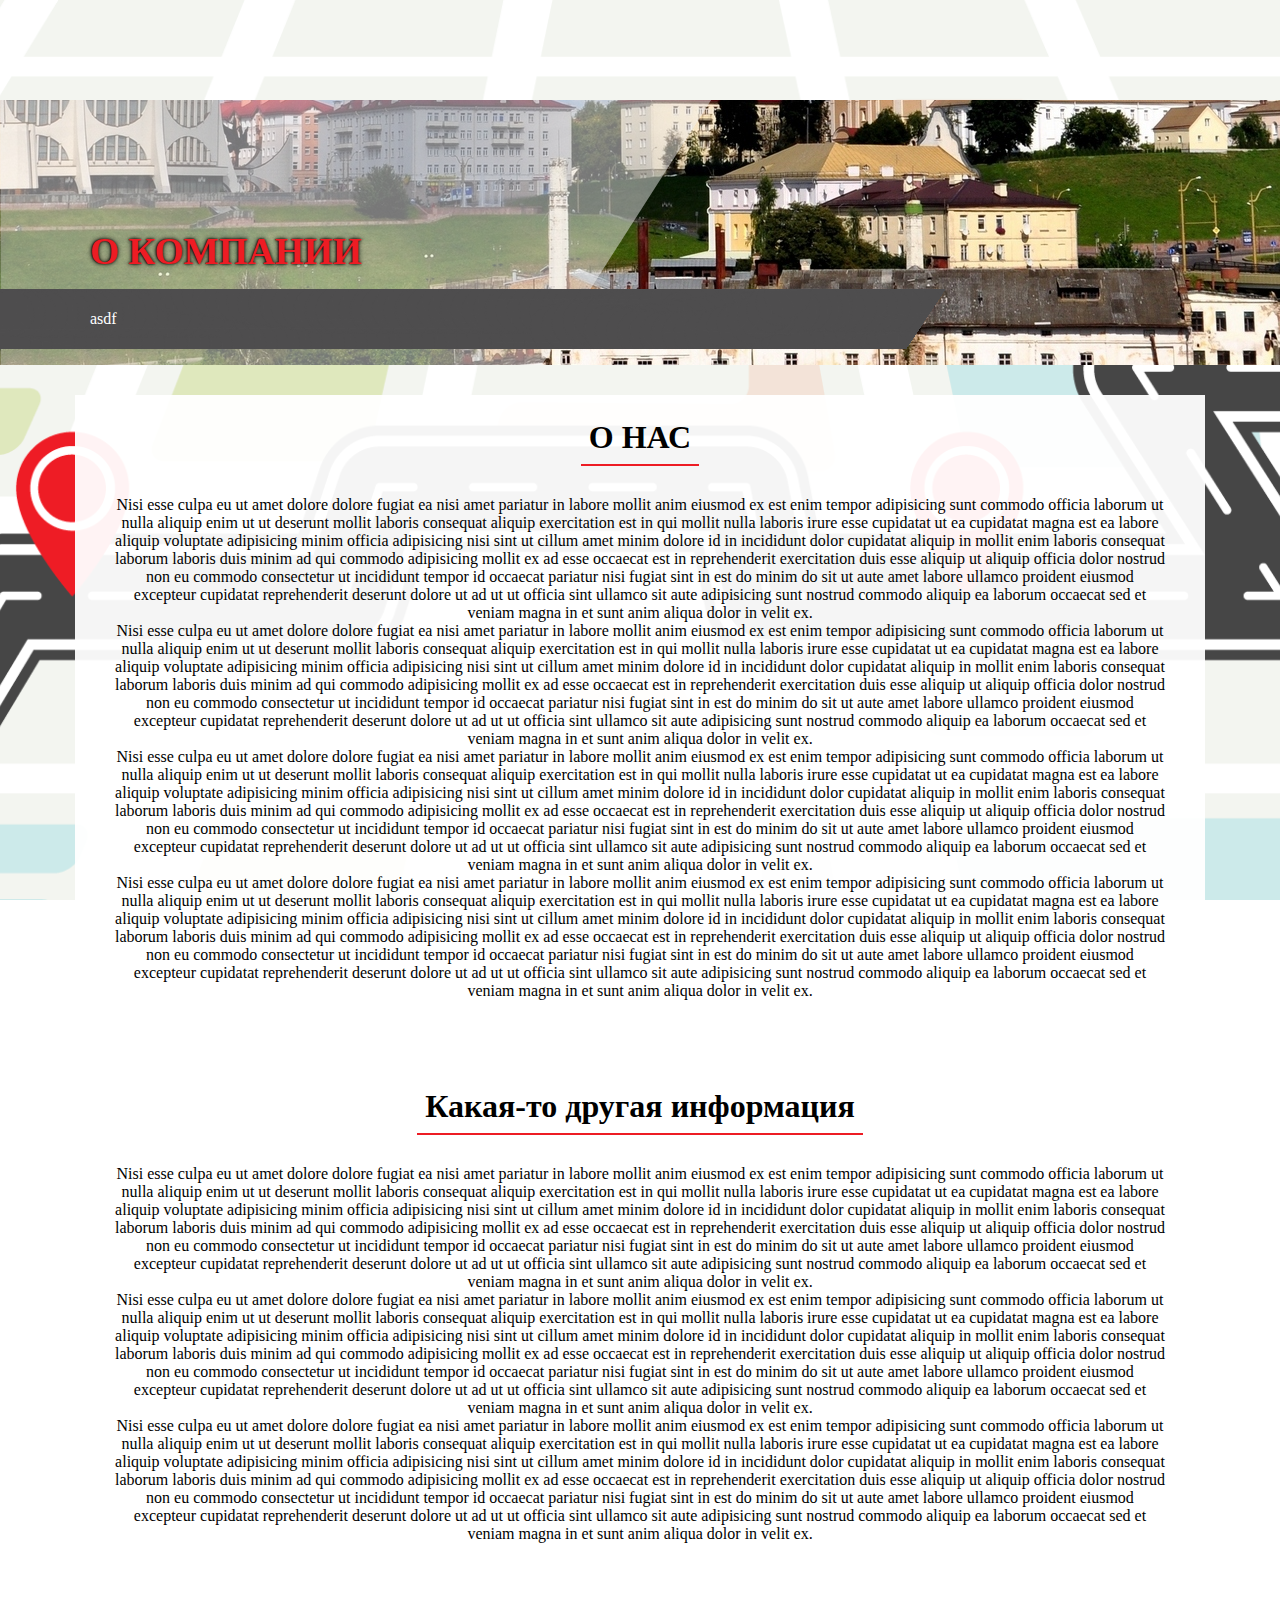
==== index.html @ ad0919c4 "Init" ====
<!DOCTYPE html>
<html>
<head>
    <title>rlog.by</title>
    <link rel="stylesheet" type="text/css" href="main.css">
    <script src="main.js"></script>
</head>
<body>

    <div class="nav-bar"></div>
    <header>
        <div class="black-overlay">
            <div class="container">О КОМПАНИИ</div>
            <div class="sub-nav-bar-wrapper">
                <div class="sub-nav-bar">
                    <div class="container">asdf</div>
                </div>
            </div>
        </div>
    </header>


    <div class="content-wrapper">
        <div class="container">
            <div class="content">

                <div class="content-header-wrapper">
                    <div class="content-header">О НАС</div>
                </div>

                <div class="content-filling">
                    Nisi esse culpa eu ut amet dolore dolore fugiat ea nisi amet pariatur in labore mollit anim eiusmod ex est enim tempor adipisicing sunt commodo officia laborum ut nulla aliquip enim ut ut deserunt mollit laboris consequat aliquip exercitation est in qui mollit nulla laboris irure esse cupidatat ut ea cupidatat magna est ea labore aliquip voluptate adipisicing minim officia adipisicing nisi sint ut cillum amet minim dolore id in incididunt dolor cupidatat aliquip in mollit enim laboris consequat laborum laboris duis minim ad qui commodo adipisicing mollit ex ad esse occaecat est in reprehenderit exercitation duis esse aliquip ut aliquip officia dolor nostrud non eu commodo consectetur ut incididunt tempor id occaecat pariatur nisi fugiat sint in est do minim do sit ut aute amet labore ullamco proident eiusmod excepteur cupidatat reprehenderit deserunt dolore ut ad ut ut officia sint ullamco sit aute adipisicing sunt nostrud commodo aliquip ea laborum occaecat sed et veniam magna in et sunt anim aliqua dolor in velit ex.
                    <br>
                    Nisi esse culpa eu ut amet dolore dolore fugiat ea nisi amet pariatur in labore mollit anim eiusmod ex est enim tempor adipisicing sunt commodo officia laborum ut nulla aliquip enim ut ut deserunt mollit laboris consequat aliquip exercitation est in qui mollit nulla laboris irure esse cupidatat ut ea cupidatat magna est ea labore aliquip voluptate adipisicing minim officia adipisicing nisi sint ut cillum amet minim dolore id in incididunt dolor cupidatat aliquip in mollit enim laboris consequat laborum laboris duis minim ad qui commodo adipisicing mollit ex ad esse occaecat est in reprehenderit exercitation duis esse aliquip ut aliquip officia dolor nostrud non eu commodo consectetur ut incididunt tempor id occaecat pariatur nisi fugiat sint in est do minim do sit ut aute amet labore ullamco proident eiusmod excepteur cupidatat reprehenderit deserunt dolore ut ad ut ut officia sint ullamco sit aute adipisicing sunt nostrud commodo aliquip ea laborum occaecat sed et veniam magna in et sunt anim aliqua dolor in velit ex.
                    <br>
                    Nisi esse culpa eu ut amet dolore dolore fugiat ea nisi amet pariatur in labore mollit anim eiusmod ex est enim tempor adipisicing sunt commodo officia laborum ut nulla aliquip enim ut ut deserunt mollit laboris consequat aliquip exercitation est in qui mollit nulla laboris irure esse cupidatat ut ea cupidatat magna est ea labore aliquip voluptate adipisicing minim officia adipisicing nisi sint ut cillum amet minim dolore id in incididunt dolor cupidatat aliquip in mollit enim laboris consequat laborum laboris duis minim ad qui commodo adipisicing mollit ex ad esse occaecat est in reprehenderit exercitation duis esse aliquip ut aliquip officia dolor nostrud non eu commodo consectetur ut incididunt tempor id occaecat pariatur nisi fugiat sint in est do minim do sit ut aute amet labore ullamco proident eiusmod excepteur cupidatat reprehenderit deserunt dolore ut ad ut ut officia sint ullamco sit aute adipisicing sunt nostrud commodo aliquip ea laborum occaecat sed et veniam magna in et sunt anim aliqua dolor in velit ex.
                    <br>
                    Nisi esse culpa eu ut amet dolore dolore fugiat ea nisi amet pariatur in labore mollit anim eiusmod ex est enim tempor adipisicing sunt commodo officia laborum ut nulla aliquip enim ut ut deserunt mollit laboris consequat aliquip exercitation est in qui mollit nulla laboris irure esse cupidatat ut ea cupidatat magna est ea labore aliquip voluptate adipisicing minim officia adipisicing nisi sint ut cillum amet minim dolore id in incididunt dolor cupidatat aliquip in mollit enim laboris consequat laborum laboris duis minim ad qui commodo adipisicing mollit ex ad esse occaecat est in reprehenderit exercitation duis esse aliquip ut aliquip officia dolor nostrud non eu commodo consectetur ut incididunt tempor id occaecat pariatur nisi fugiat sint in est do minim do sit ut aute amet labore ullamco proident eiusmod excepteur cupidatat reprehenderit deserunt dolore ut ad ut ut officia sint ullamco sit aute adipisicing sunt nostrud commodo aliquip ea laborum occaecat sed et veniam magna in et sunt anim aliqua dolor in velit ex.
                </div>

            </div>
        </div>
    </div>


    <div class="content-wrapper">
        <div class="container">
            <div class="content">

                <div class="content-header-wrapper">
                    <div class="content-header">Какая-то другая информация</div>
                </div>

                <div class="content-filling">
                    Nisi esse culpa eu ut amet dolore dolore fugiat ea nisi amet pariatur in labore mollit anim eiusmod ex est enim tempor adipisicing sunt commodo officia laborum ut nulla aliquip enim ut ut deserunt mollit laboris consequat aliquip exercitation est in qui mollit nulla laboris irure esse cupidatat ut ea cupidatat magna est ea labore aliquip voluptate adipisicing minim officia adipisicing nisi sint ut cillum amet minim dolore id in incididunt dolor cupidatat aliquip in mollit enim laboris consequat laborum laboris duis minim ad qui commodo adipisicing mollit ex ad esse occaecat est in reprehenderit exercitation duis esse aliquip ut aliquip officia dolor nostrud non eu commodo consectetur ut incididunt tempor id occaecat pariatur nisi fugiat sint in est do minim do sit ut aute amet labore ullamco proident eiusmod excepteur cupidatat reprehenderit deserunt dolore ut ad ut ut officia sint ullamco sit aute adipisicing sunt nostrud commodo aliquip ea laborum occaecat sed et veniam magna in et sunt anim aliqua dolor in velit ex.
                    <br>
                    Nisi esse culpa eu ut amet dolore dolore fugiat ea nisi amet pariatur in labore mollit anim eiusmod ex est enim tempor adipisicing sunt commodo officia laborum ut nulla aliquip enim ut ut deserunt mollit laboris consequat aliquip exercitation est in qui mollit nulla laboris irure esse cupidatat ut ea cupidatat magna est ea labore aliquip voluptate adipisicing minim officia adipisicing nisi sint ut cillum amet minim dolore id in incididunt dolor cupidatat aliquip in mollit enim laboris consequat laborum laboris duis minim ad qui commodo adipisicing mollit ex ad esse occaecat est in reprehenderit exercitation duis esse aliquip ut aliquip officia dolor nostrud non eu commodo consectetur ut incididunt tempor id occaecat pariatur nisi fugiat sint in est do minim do sit ut aute amet labore ullamco proident eiusmod excepteur cupidatat reprehenderit deserunt dolore ut ad ut ut officia sint ullamco sit aute adipisicing sunt nostrud commodo aliquip ea laborum occaecat sed et veniam magna in et sunt anim aliqua dolor in velit ex.
                    <br>
                    Nisi esse culpa eu ut amet dolore dolore fugiat ea nisi amet pariatur in labore mollit anim eiusmod ex est enim tempor adipisicing sunt commodo officia laborum ut nulla aliquip enim ut ut deserunt mollit laboris consequat aliquip exercitation est in qui mollit nulla laboris irure esse cupidatat ut ea cupidatat magna est ea labore aliquip voluptate adipisicing minim officia adipisicing nisi sint ut cillum amet minim dolore id in incididunt dolor cupidatat aliquip in mollit enim laboris consequat laborum laboris duis minim ad qui commodo adipisicing mollit ex ad esse occaecat est in reprehenderit exercitation duis esse aliquip ut aliquip officia dolor nostrud non eu commodo consectetur ut incididunt tempor id occaecat pariatur nisi fugiat sint in est do minim do sit ut aute amet labore ullamco proident eiusmod excepteur cupidatat reprehenderit deserunt dolore ut ad ut ut officia sint ullamco sit aute adipisicing sunt nostrud commodo aliquip ea laborum occaecat sed et veniam magna in et sunt anim aliqua dolor in velit ex.
                </div>

            </div>
        </div>
    </div>

</body>
</html>
---- main.css ----
body {
    background: url(assets/logist-fon2.png) 50% 0 / cover no-repeat fixed;
    margin: 0;
    padding: 0;
}


/* Nav-bar */
.nav-bar {
    height: 100px;      /* Delete */
}


/* Header (below nav-bar) */

header {
    background: url(assets/header-background.jpg) 50% 0 / auto auto repeat-y fixed;
    position: relative;
}

header > .black-overlay {
    background: url(assets/overlay-black.png) no-repeat;
    background-position: 0 top;
}

header > .black-overlay > .container {
    color: #ed1c24;
    font-size: 28pt;
    font-weight: bold;
    padding-top: 130px;
    text-shadow: 0px 0px 5px #000, 0px 0px 2px #000;
}


.sub-nav-bar-wrapper {
    padding: 16px 0 16px 0;
}

.sub-nav-bar {
    background: url(assets/subnavbar-bg.png) no-repeat;
    padding: 18px 0;
}

.sub-nav-bar > .container {
    color: white;
    line-height: 24px;
}



/* Content */

.content-wrapper {
    padding: 30px 0;
    padding-bottom: 10px;
}
.content-wrapper:last-child {
    padding-bottom: 30px;
}

.content-wrapper > .container {
    background-color: rgba(255, 255, 255, 0.95);
}

.content {
    padding: 24px;
    text-align: center;
}

.content-header-wrapper {
    padding-bottom: 30px;
}

.content-header {
    border-bottom: 2px solid #ed1c24;
    display: inline-block;
    font-size: 24pt;
    font-weight: bold;
    padding: 0 8px 8px 8px;
}

/* Main content (in the .content div; below content-header) */

.content-filling {

}



/* Common classes */

.container {
    margin: auto;
    padding-left: 15px;
    padding-right: 15px;
    width: 1100px;
}
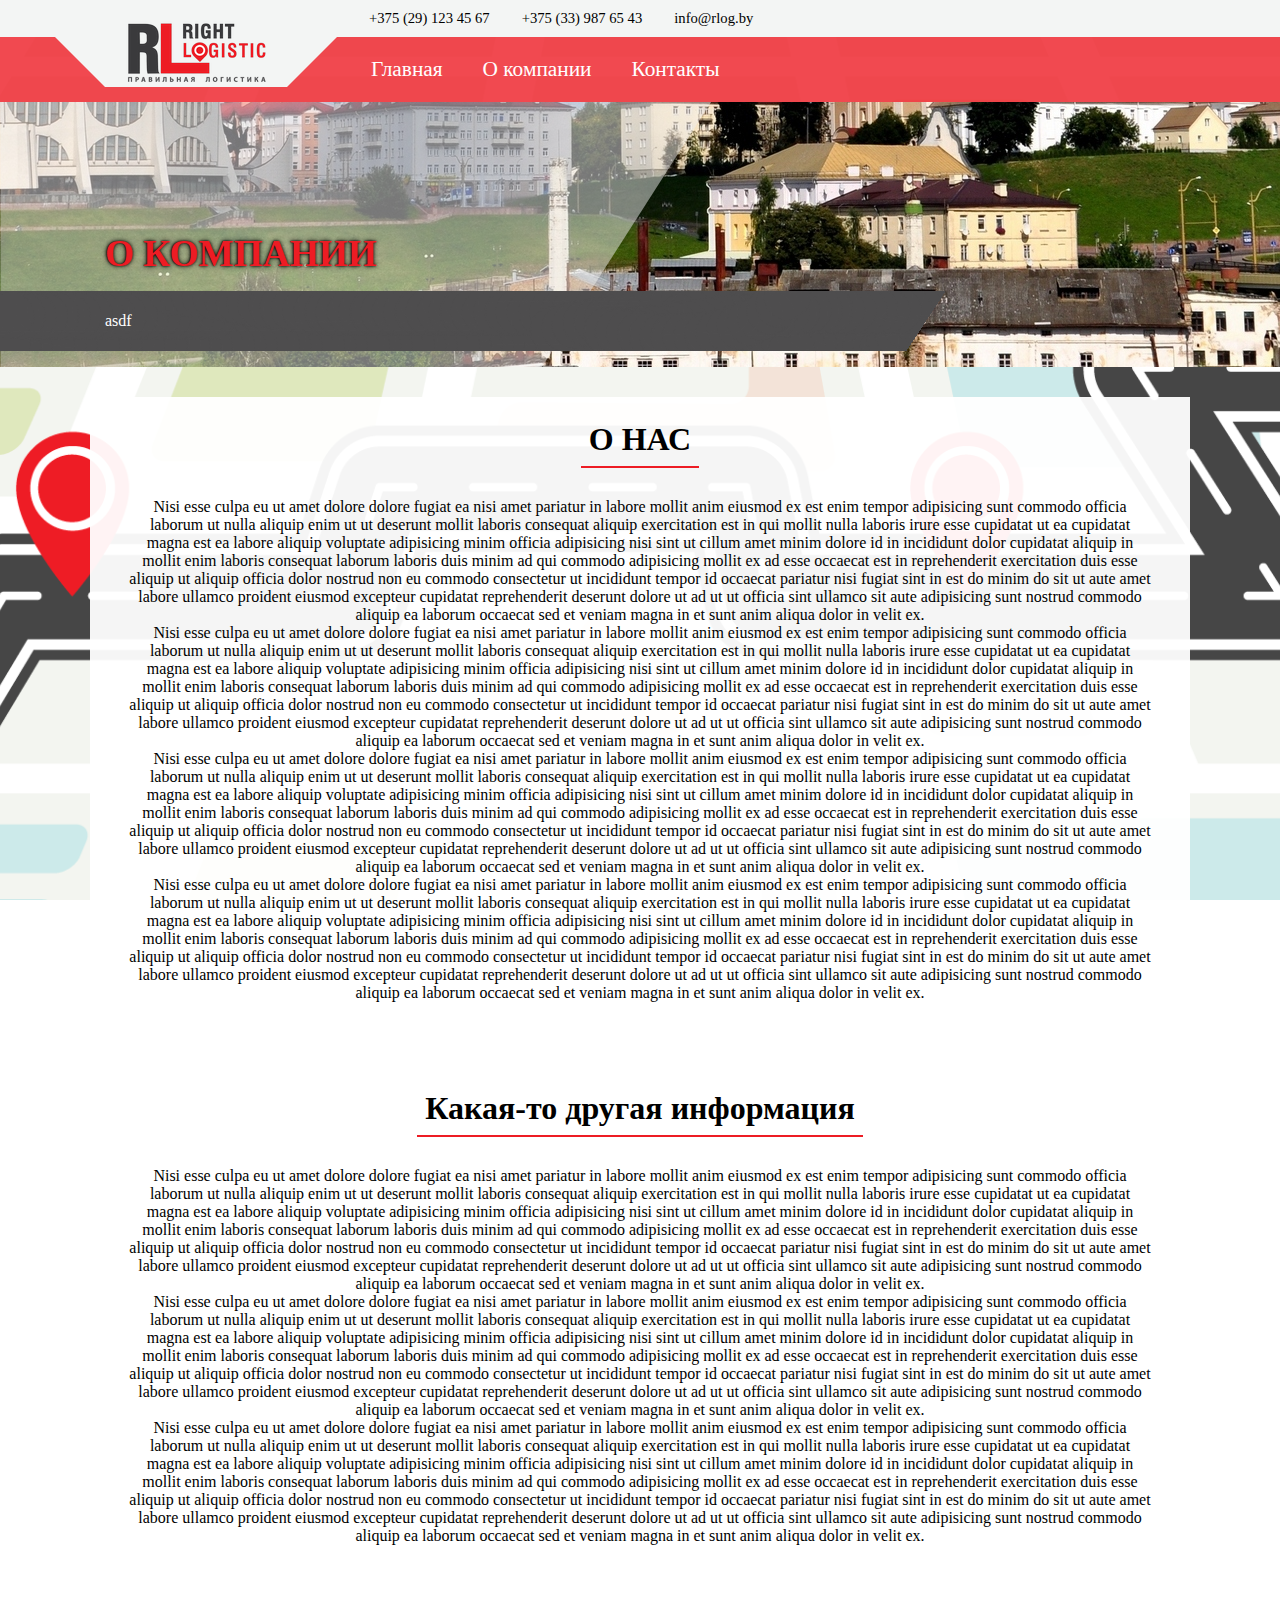
==== commit 28987c0a: "Header added and some style fixes" ====
--- a/index.html
+++ b/index.html
@@ -7,7 +7,31 @@
 </head>
 <body>
 
-    <div class="nav-bar"></div>
+    <div class="nav-bar-wrapper">
+        <!-- Contacts -->
+        <div class="nav-bar-header">
+            <div class="container">
+                <div class="nav-bar-header-element">+375 (29) 123 45 67</div>
+                <div class="nav-bar-header-element">+375 (33) 987 65 43</div>
+                <div class="nav-bar-header-element">info@rlog.by</div>
+            </div>
+        </div>
+        
+        <div class="nav-bar">
+            <div class="container">
+                <!-- Logo image -->
+                <a class="nav-bar-logo-wrapper" href="index.html">
+                    <img src="assets/logo-rl.png">
+                </a>
+                <!-- Nav-bar itself -->
+                <div class="nav-bar-items-wrapper">
+                    <a class="nav-bar-item" href="glavnaya">Главная</a>
+                    <a class="nav-bar-item" href="index.html">О компании</a>
+                    <a class="nav-bar-item" href="kontakty">Контакты</a>
+                </div>
+            </div>
+        </div>
+    </div>
     <header>
         <div class="black-overlay">
             <div class="container">О КОМПАНИИ</div>
--- a/main.css
+++ b/main.css
@@ -1,3 +1,7 @@
+* {
+    box-sizing: border-box;
+}
+
 body {
     background: url(assets/logist-fon2.png) 50% 0 / cover no-repeat fixed;
     margin: 0;
@@ -6,9 +10,88 @@
 
 
 /* Nav-bar */
+
+.nav-bar-wrapper {
+    
+}
+
+/* Nav-bar header (contacts) */
+
+.nav-bar-header {
+    background-color: #f3f5f4;
+}
+
+.nav-bar-header > .container {
+    padding-left: 265px;
+}
+
+.nav-bar-header-element {
+    display: inline-block;
+    font-size: 11pt;
+    padding: 10px 14px;
+}
+
+/* Nav-bar and logo */
+
 .nav-bar {
-    height: 100px;      /* Delete */
+    background-color: rgba(237,28,36,0.8);
+    padding: 0;
 }
+.nav-bar:after {
+    clear: both;
+    content: "";
+    display: block;
+}
+
+.nav-bar-logo-wrapper {
+    background-color: #f3f5f4;
+    display: inline-block;
+    float: left;
+    padding: 0 20px;
+    position: relative;
+}
+.nav-bar-logo-wrapper:before {
+    border: 25px solid #f3f5f4;
+    border-bottom-color: rgba(0, 0, 0, 0);
+    border-left-color: rgba(0, 0, 0, 0);
+    content: "";
+    left: -50px;
+    position: absolute;
+    top: 0;
+}
+.nav-bar-logo-wrapper:after {
+    border: 25px solid #f3f5f4;
+    border-bottom-color: rgba(0, 0, 0, 0);
+    border-right-color: rgba(0, 0, 0, 0);
+    content: "";
+    position: absolute;
+    right: -50px;
+    top: 0;
+}
+
+.nav-bar-logo-wrapper > img {
+    /* To prevent white space below the image (alternative: font-size: 0) */
+    display: block;
+    margin-top: -17px;
+}
+
+/* Nav-bar items */
+
+.nav-bar-items-wrapper {
+
+}
+
+.nav-bar-item {
+    color: white;
+    display: inline-block;
+    font-size: 16pt;
+    padding: 20px 18px;
+    text-decoration: none;
+}
+.nav-bar-item:first-child {
+    margin-left: 66px;
+}
+
 
 
 /* Header (below nav-bar) */
@@ -16,6 +99,7 @@
 header {
     background: url(assets/header-background.jpg) 50% 0 / auto auto repeat-y fixed;
     position: relative;
+    width: 100%;
 }
 
 header > .black-overlay {
@@ -79,7 +163,7 @@
     padding: 0 8px 8px 8px;
 }
 
-/* Main content (in the .content div; below content-header) */
+/* Main content (in the .content div; below the content-header) */
 
 .content-filling {
 
@@ -91,7 +175,8 @@
 
 .container {
     margin: auto;
+    max-width: 1100px;
     padding-left: 15px;
     padding-right: 15px;
-    width: 1100px;
+    width: 100%;
 }
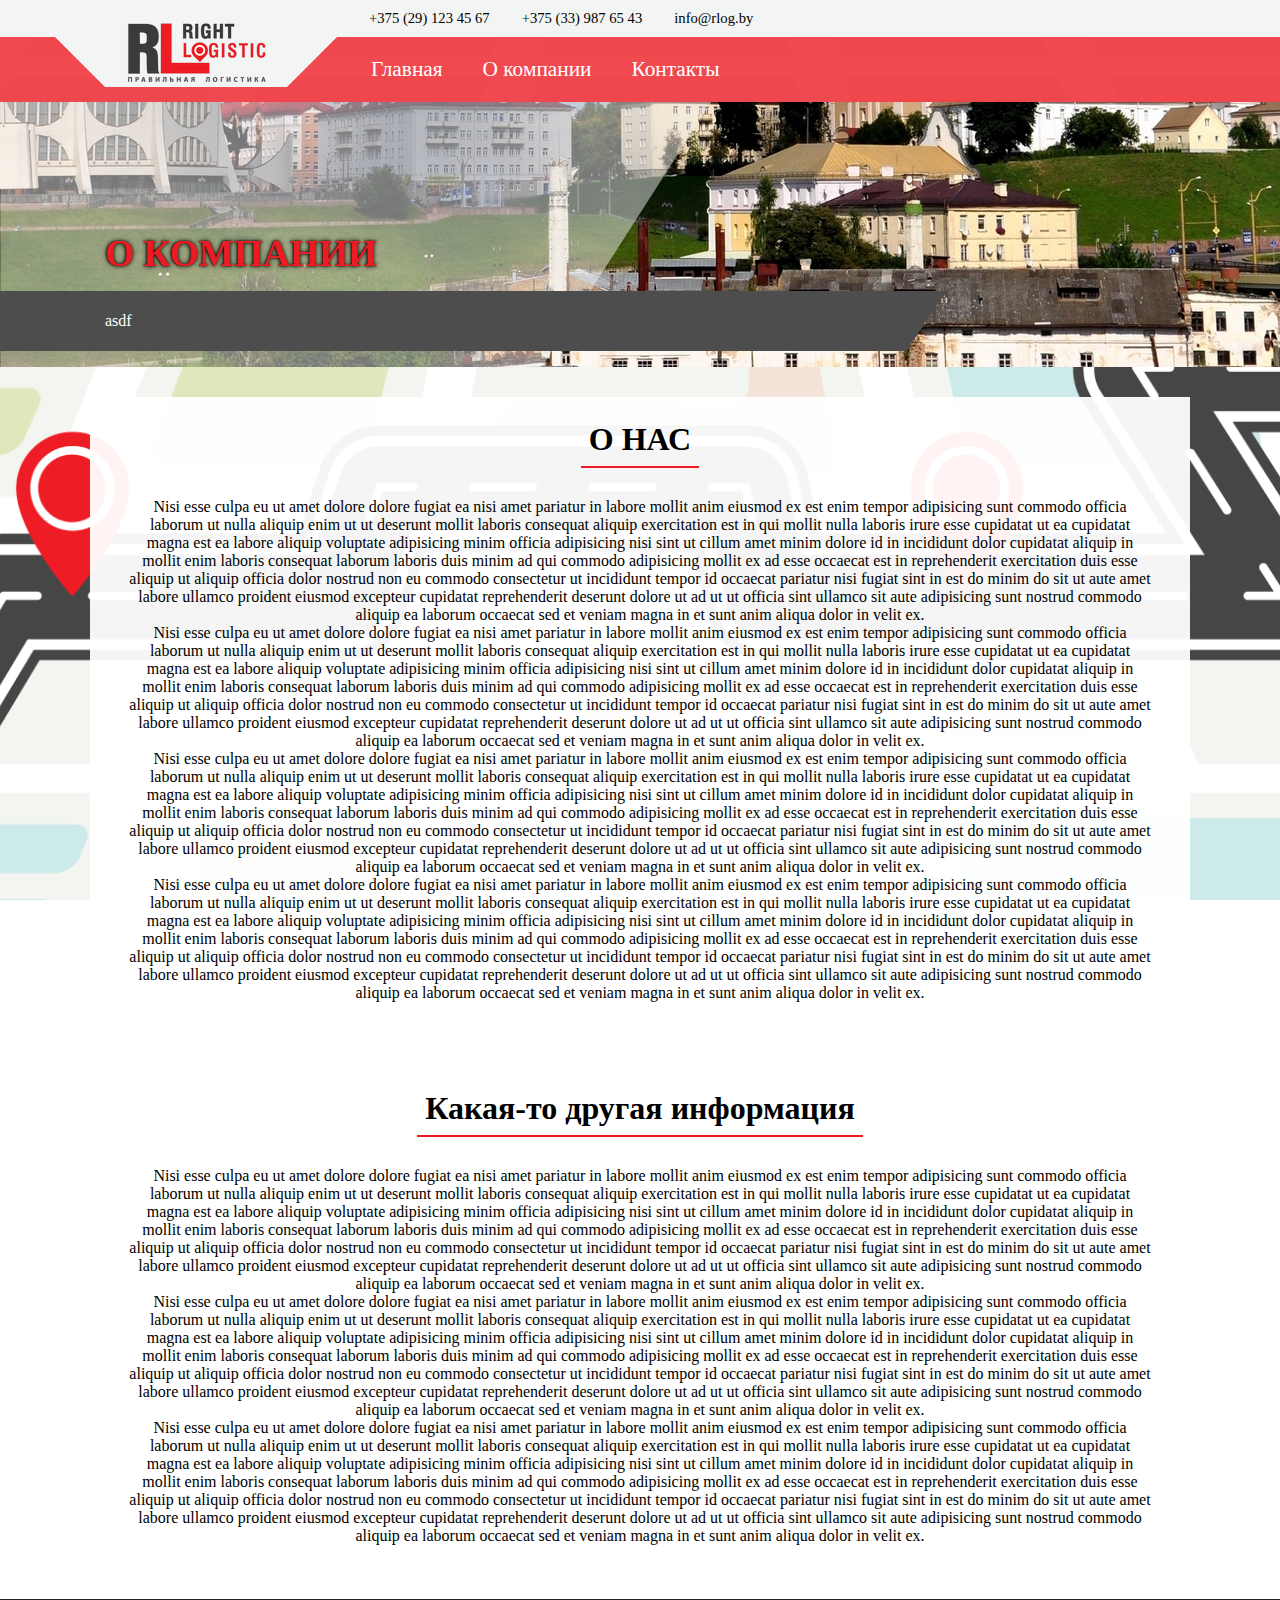
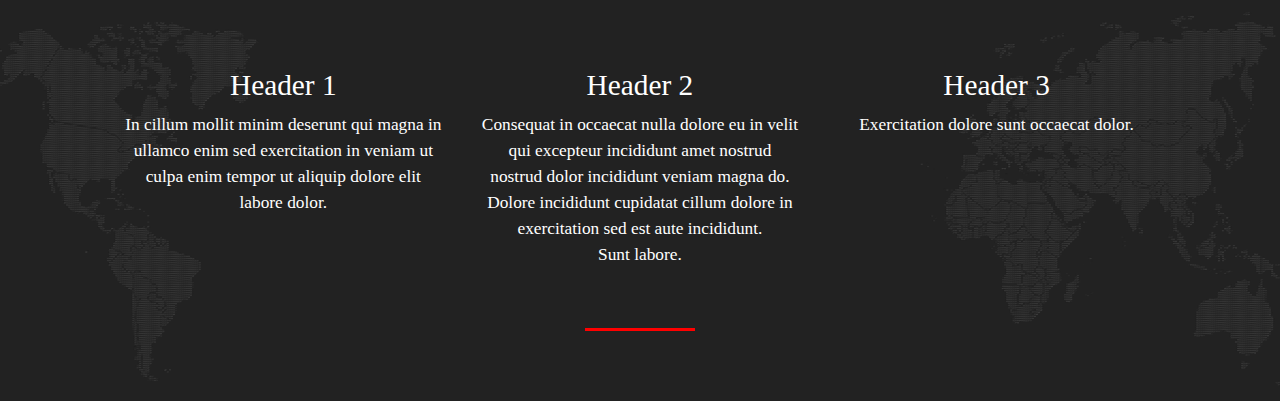
==== commit 58e93639: "Footer + style fixed" ====
--- a/index.html
+++ b/index.html
@@ -3,89 +3,153 @@
 <head>
     <title>rlog.by</title>
     <link rel="stylesheet" type="text/css" href="main.css">
+    <link rel="stylesheet" type="text/css" href="header.css">
+    <link rel="stylesheet" type="text/css" href="content.css">
+    <link rel="stylesheet" type="text/css" href="footer.css">
     <script src="main.js"></script>
 </head>
 <body>
 
-    <div class="nav-bar-wrapper">
-        <!-- Contacts -->
-        <div class="nav-bar-header">
-            <div class="container">
-                <div class="nav-bar-header-element">+375 (29) 123 45 67</div>
-                <div class="nav-bar-header-element">+375 (33) 987 65 43</div>
-                <div class="nav-bar-header-element">info@rlog.by</div>
+    <!-- HEADER -->
+
+    <header>
+        <div class="nav-bar-wrapper">
+            <!-- Contacts -->
+            <div class="nav-bar-header">
+                <div class="container">
+                    <div class="nav-bar-header-element">+375 (29) 123 45 67</div>
+                    <div class="nav-bar-header-element">+375 (33) 987 65 43</div>
+                    <div class="nav-bar-header-element">info@rlog.by</div>
+                </div>
             </div>
-        </div>
-        
-        <div class="nav-bar">
-            <div class="container">
-                <!-- Logo image -->
-                <a class="nav-bar-logo-wrapper" href="index.html">
-                    <img src="assets/logo-rl.png">
-                </a>
-                <!-- Nav-bar itself -->
-                <div class="nav-bar-items-wrapper">
-                    <a class="nav-bar-item" href="glavnaya">Главная</a>
-                    <a class="nav-bar-item" href="index.html">О компании</a>
-                    <a class="nav-bar-item" href="kontakty">Контакты</a>
+            
+            <div class="nav-bar">
+                <div class="container">
+                    <!-- Logo image -->
+                    <a class="nav-bar-logo-wrapper" href="index.html">
+                        <img src="assets/logo-rl.png">
+                    </a>
+                    <!-- Nav-bar itself -->
+                    <div class="nav-bar-items-wrapper">
+                        <a class="nav-bar-item" href="glavnaya">Главная</a>
+                        <a class="nav-bar-item" href="index.html">О компании</a>
+                        <a class="nav-bar-item" href="kontakty">Контакты</a>
+                    </div>
                 </div>
             </div>
         </div>
-    </div>
-    <header>
-        <div class="black-overlay">
-            <div class="container">О КОМПАНИИ</div>
-            <div class="sub-nav-bar-wrapper">
-                <div class="sub-nav-bar">
-                    <div class="container">asdf</div>
+        <div class="header">
+            <div class="black-overlay">
+                <div class="container">О КОМПАНИИ</div>
+                <div class="sub-nav-bar-wrapper">
+                    <div class="sub-nav-bar">
+                        <div class="container">asdf</div>
+                    </div>
                 </div>
             </div>
         </div>
     </header>
 
 
-    <div class="content-wrapper">
-        <div class="container">
-            <div class="content">
 
-                <div class="content-header-wrapper">
-                    <div class="content-header">О НАС</div>
+
+    <!-- CONTENT -->
+
+    <content>
+        <div>
+            <div class="content-wrapper">
+                <div class="container">
+                    <div class="content">
+
+                        <div class="content-header-wrapper">
+                            <div class="content-header">О НАС</div>
+                        </div>
+
+                        <div class="content-filling">
+                            Nisi esse culpa eu ut amet dolore dolore fugiat ea nisi amet pariatur in labore mollit anim eiusmod ex est enim tempor adipisicing sunt commodo officia laborum ut nulla aliquip enim ut ut deserunt mollit laboris consequat aliquip exercitation est in qui mollit nulla laboris irure esse cupidatat ut ea cupidatat magna est ea labore aliquip voluptate adipisicing minim officia adipisicing nisi sint ut cillum amet minim dolore id in incididunt dolor cupidatat aliquip in mollit enim laboris consequat laborum laboris duis minim ad qui commodo adipisicing mollit ex ad esse occaecat est in reprehenderit exercitation duis esse aliquip ut aliquip officia dolor nostrud non eu commodo consectetur ut incididunt tempor id occaecat pariatur nisi fugiat sint in est do minim do sit ut aute amet labore ullamco proident eiusmod excepteur cupidatat reprehenderit deserunt dolore ut ad ut ut officia sint ullamco sit aute adipisicing sunt nostrud commodo aliquip ea laborum occaecat sed et veniam magna in et sunt anim aliqua dolor in velit ex.
+                            <br>
+                            Nisi esse culpa eu ut amet dolore dolore fugiat ea nisi amet pariatur in labore mollit anim eiusmod ex est enim tempor adipisicing sunt commodo officia laborum ut nulla aliquip enim ut ut deserunt mollit laboris consequat aliquip exercitation est in qui mollit nulla laboris irure esse cupidatat ut ea cupidatat magna est ea labore aliquip voluptate adipisicing minim officia adipisicing nisi sint ut cillum amet minim dolore id in incididunt dolor cupidatat aliquip in mollit enim laboris consequat laborum laboris duis minim ad qui commodo adipisicing mollit ex ad esse occaecat est in reprehenderit exercitation duis esse aliquip ut aliquip officia dolor nostrud non eu commodo consectetur ut incididunt tempor id occaecat pariatur nisi fugiat sint in est do minim do sit ut aute amet labore ullamco proident eiusmod excepteur cupidatat reprehenderit deserunt dolore ut ad ut ut officia sint ullamco sit aute adipisicing sunt nostrud commodo aliquip ea laborum occaecat sed et veniam magna in et sunt anim aliqua dolor in velit ex.
+                            <br>
+                            Nisi esse culpa eu ut amet dolore dolore fugiat ea nisi amet pariatur in labore mollit anim eiusmod ex est enim tempor adipisicing sunt commodo officia laborum ut nulla aliquip enim ut ut deserunt mollit laboris consequat aliquip exercitation est in qui mollit nulla laboris irure esse cupidatat ut ea cupidatat magna est ea labore aliquip voluptate adipisicing minim officia adipisicing nisi sint ut cillum amet minim dolore id in incididunt dolor cupidatat aliquip in mollit enim laboris consequat laborum laboris duis minim ad qui commodo adipisicing mollit ex ad esse occaecat est in reprehenderit exercitation duis esse aliquip ut aliquip officia dolor nostrud non eu commodo consectetur ut incididunt tempor id occaecat pariatur nisi fugiat sint in est do minim do sit ut aute amet labore ullamco proident eiusmod excepteur cupidatat reprehenderit deserunt dolore ut ad ut ut officia sint ullamco sit aute adipisicing sunt nostrud commodo aliquip ea laborum occaecat sed et veniam magna in et sunt anim aliqua dolor in velit ex.
+                            <br>
+                            Nisi esse culpa eu ut amet dolore dolore fugiat ea nisi amet pariatur in labore mollit anim eiusmod ex est enim tempor adipisicing sunt commodo officia laborum ut nulla aliquip enim ut ut deserunt mollit laboris consequat aliquip exercitation est in qui mollit nulla laboris irure esse cupidatat ut ea cupidatat magna est ea labore aliquip voluptate adipisicing minim officia adipisicing nisi sint ut cillum amet minim dolore id in incididunt dolor cupidatat aliquip in mollit enim laboris consequat laborum laboris duis minim ad qui commodo adipisicing mollit ex ad esse occaecat est in reprehenderit exercitation duis esse aliquip ut aliquip officia dolor nostrud non eu commodo consectetur ut incididunt tempor id occaecat pariatur nisi fugiat sint in est do minim do sit ut aute amet labore ullamco proident eiusmod excepteur cupidatat reprehenderit deserunt dolore ut ad ut ut officia sint ullamco sit aute adipisicing sunt nostrud commodo aliquip ea laborum occaecat sed et veniam magna in et sunt anim aliqua dolor in velit ex.
+                        </div>
+
+                    </div>
+                </div>
+            </div>
+
+
+            <div class="content-wrapper">
+                <div class="container">
+                    <div class="content">
+
+                        <div class="content-header-wrapper">
+                            <div class="content-header">Какая-то другая информация</div>
+                        </div>
+
+                        <div class="content-body">
+                            Nisi esse culpa eu ut amet dolore dolore fugiat ea nisi amet pariatur in labore mollit anim eiusmod ex est enim tempor adipisicing sunt commodo officia laborum ut nulla aliquip enim ut ut deserunt mollit laboris consequat aliquip exercitation est in qui mollit nulla laboris irure esse cupidatat ut ea cupidatat magna est ea labore aliquip voluptate adipisicing minim officia adipisicing nisi sint ut cillum amet minim dolore id in incididunt dolor cupidatat aliquip in mollit enim laboris consequat laborum laboris duis minim ad qui commodo adipisicing mollit ex ad esse occaecat est in reprehenderit exercitation duis esse aliquip ut aliquip officia dolor nostrud non eu commodo consectetur ut incididunt tempor id occaecat pariatur nisi fugiat sint in est do minim do sit ut aute amet labore ullamco proident eiusmod excepteur cupidatat reprehenderit deserunt dolore ut ad ut ut officia sint ullamco sit aute adipisicing sunt nostrud commodo aliquip ea laborum occaecat sed et veniam magna in et sunt anim aliqua dolor in velit ex.
+                            <br>
+                            Nisi esse culpa eu ut amet dolore dolore fugiat ea nisi amet pariatur in labore mollit anim eiusmod ex est enim tempor adipisicing sunt commodo officia laborum ut nulla aliquip enim ut ut deserunt mollit laboris consequat aliquip exercitation est in qui mollit nulla laboris irure esse cupidatat ut ea cupidatat magna est ea labore aliquip voluptate adipisicing minim officia adipisicing nisi sint ut cillum amet minim dolore id in incididunt dolor cupidatat aliquip in mollit enim laboris consequat laborum laboris duis minim ad qui commodo adipisicing mollit ex ad esse occaecat est in reprehenderit exercitation duis esse aliquip ut aliquip officia dolor nostrud non eu commodo consectetur ut incididunt tempor id occaecat pariatur nisi fugiat sint in est do minim do sit ut aute amet labore ullamco proident eiusmod excepteur cupidatat reprehenderit deserunt dolore ut ad ut ut officia sint ullamco sit aute adipisicing sunt nostrud commodo aliquip ea laborum occaecat sed et veniam magna in et sunt anim aliqua dolor in velit ex.
+                            <br>
+                            Nisi esse culpa eu ut amet dolore dolore fugiat ea nisi amet pariatur in labore mollit anim eiusmod ex est enim tempor adipisicing sunt commodo officia laborum ut nulla aliquip enim ut ut deserunt mollit laboris consequat aliquip exercitation est in qui mollit nulla laboris irure esse cupidatat ut ea cupidatat magna est ea labore aliquip voluptate adipisicing minim officia adipisicing nisi sint ut cillum amet minim dolore id in incididunt dolor cupidatat aliquip in mollit enim laboris consequat laborum laboris duis minim ad qui commodo adipisicing mollit ex ad esse occaecat est in reprehenderit exercitation duis esse aliquip ut aliquip officia dolor nostrud non eu commodo consectetur ut incididunt tempor id occaecat pariatur nisi fugiat sint in est do minim do sit ut aute amet labore ullamco proident eiusmod excepteur cupidatat reprehenderit deserunt dolore ut ad ut ut officia sint ullamco sit aute adipisicing sunt nostrud commodo aliquip ea laborum occaecat sed et veniam magna in et sunt anim aliqua dolor in velit ex.
+                        </div>
+
+                    </div>
+                </div>
+            </div>
+        </div>
+    </content>
+
+
+
+    <!-- FOOTER -->
+
+    <footer>
+        <div class="footer">
+            <div class="container">
+
+                <div class="footer-items-wrapper">
+
+                    <div class="footer-item">
+                        <div class="footer-item-header">
+                            Header 1
+                        </div>
+                        <div class="footer-item-body">
+                            In cillum mollit minim deserunt qui magna in ullamco enim sed exercitation in veniam ut culpa enim tempor ut aliquip dolore elit labore dolor.
+                        </div>
+                    </div>
+
+                    <div class="footer-item">
+                        <div class="footer-item-header">
+                            Header 2
+                        </div>
+                        <div class="footer-item-body">
+                            Consequat in occaecat nulla dolore eu in velit qui excepteur incididunt amet nostrud nostrud dolor incididunt veniam magna do.
+                            <br>
+                            Dolore incididunt cupidatat cillum dolore in exercitation sed est aute incididunt.
+                            <br>
+                            Sunt labore.
+                        </div>
+                    </div>
+
+                    <div class="footer-item">
+                        <div class="footer-item-header">
+                            Header 3
+                        </div>
+                        <div class="footer-item-body">
+                            Exercitation dolore sunt occaecat dolor.
+                        </div>
+                    </div>
+
                 </div>
 
-                <div class="content-filling">
-                    Nisi esse culpa eu ut amet dolore dolore fugiat ea nisi amet pariatur in labore mollit anim eiusmod ex est enim tempor adipisicing sunt commodo officia laborum ut nulla aliquip enim ut ut deserunt mollit laboris consequat aliquip exercitation est in qui mollit nulla laboris irure esse cupidatat ut ea cupidatat magna est ea labore aliquip voluptate adipisicing minim officia adipisicing nisi sint ut cillum amet minim dolore id in incididunt dolor cupidatat aliquip in mollit enim laboris consequat laborum laboris duis minim ad qui commodo adipisicing mollit ex ad esse occaecat est in reprehenderit exercitation duis esse aliquip ut aliquip officia dolor nostrud non eu commodo consectetur ut incididunt tempor id occaecat pariatur nisi fugiat sint in est do minim do sit ut aute amet labore ullamco proident eiusmod excepteur cupidatat reprehenderit deserunt dolore ut ad ut ut officia sint ullamco sit aute adipisicing sunt nostrud commodo aliquip ea laborum occaecat sed et veniam magna in et sunt anim aliqua dolor in velit ex.
-                    <br>
-                    Nisi esse culpa eu ut amet dolore dolore fugiat ea nisi amet pariatur in labore mollit anim eiusmod ex est enim tempor adipisicing sunt commodo officia laborum ut nulla aliquip enim ut ut deserunt mollit laboris consequat aliquip exercitation est in qui mollit nulla laboris irure esse cupidatat ut ea cupidatat magna est ea labore aliquip voluptate adipisicing minim officia adipisicing nisi sint ut cillum amet minim dolore id in incididunt dolor cupidatat aliquip in mollit enim laboris consequat laborum laboris duis minim ad qui commodo adipisicing mollit ex ad esse occaecat est in reprehenderit exercitation duis esse aliquip ut aliquip officia dolor nostrud non eu commodo consectetur ut incididunt tempor id occaecat pariatur nisi fugiat sint in est do minim do sit ut aute amet labore ullamco proident eiusmod excepteur cupidatat reprehenderit deserunt dolore ut ad ut ut officia sint ullamco sit aute adipisicing sunt nostrud commodo aliquip ea laborum occaecat sed et veniam magna in et sunt anim aliqua dolor in velit ex.
-                    <br>
-                    Nisi esse culpa eu ut amet dolore dolore fugiat ea nisi amet pariatur in labore mollit anim eiusmod ex est enim tempor adipisicing sunt commodo officia laborum ut nulla aliquip enim ut ut deserunt mollit laboris consequat aliquip exercitation est in qui mollit nulla laboris irure esse cupidatat ut ea cupidatat magna est ea labore aliquip voluptate adipisicing minim officia adipisicing nisi sint ut cillum amet minim dolore id in incididunt dolor cupidatat aliquip in mollit enim laboris consequat laborum laboris duis minim ad qui commodo adipisicing mollit ex ad esse occaecat est in reprehenderit exercitation duis esse aliquip ut aliquip officia dolor nostrud non eu commodo consectetur ut incididunt tempor id occaecat pariatur nisi fugiat sint in est do minim do sit ut aute amet labore ullamco proident eiusmod excepteur cupidatat reprehenderit deserunt dolore ut ad ut ut officia sint ullamco sit aute adipisicing sunt nostrud commodo aliquip ea laborum occaecat sed et veniam magna in et sunt anim aliqua dolor in velit ex.
-                    <br>
-                    Nisi esse culpa eu ut amet dolore dolore fugiat ea nisi amet pariatur in labore mollit anim eiusmod ex est enim tempor adipisicing sunt commodo officia laborum ut nulla aliquip enim ut ut deserunt mollit laboris consequat aliquip exercitation est in qui mollit nulla laboris irure esse cupidatat ut ea cupidatat magna est ea labore aliquip voluptate adipisicing minim officia adipisicing nisi sint ut cillum amet minim dolore id in incididunt dolor cupidatat aliquip in mollit enim laboris consequat laborum laboris duis minim ad qui commodo adipisicing mollit ex ad esse occaecat est in reprehenderit exercitation duis esse aliquip ut aliquip officia dolor nostrud non eu commodo consectetur ut incididunt tempor id occaecat pariatur nisi fugiat sint in est do minim do sit ut aute amet labore ullamco proident eiusmod excepteur cupidatat reprehenderit deserunt dolore ut ad ut ut officia sint ullamco sit aute adipisicing sunt nostrud commodo aliquip ea laborum occaecat sed et veniam magna in et sunt anim aliqua dolor in velit ex.
-                </div>
+                <div class="footer-bottom-line"></div>
 
             </div>
         </div>
-    </div>
-
-
-    <div class="content-wrapper">
-        <div class="container">
-            <div class="content">
-
-                <div class="content-header-wrapper">
-                    <div class="content-header">Какая-то другая информация</div>
-                </div>
-
-                <div class="content-filling">
-                    Nisi esse culpa eu ut amet dolore dolore fugiat ea nisi amet pariatur in labore mollit anim eiusmod ex est enim tempor adipisicing sunt commodo officia laborum ut nulla aliquip enim ut ut deserunt mollit laboris consequat aliquip exercitation est in qui mollit nulla laboris irure esse cupidatat ut ea cupidatat magna est ea labore aliquip voluptate adipisicing minim officia adipisicing nisi sint ut cillum amet minim dolore id in incididunt dolor cupidatat aliquip in mollit enim laboris consequat laborum laboris duis minim ad qui commodo adipisicing mollit ex ad esse occaecat est in reprehenderit exercitation duis esse aliquip ut aliquip officia dolor nostrud non eu commodo consectetur ut incididunt tempor id occaecat pariatur nisi fugiat sint in est do minim do sit ut aute amet labore ullamco proident eiusmod excepteur cupidatat reprehenderit deserunt dolore ut ad ut ut officia sint ullamco sit aute adipisicing sunt nostrud commodo aliquip ea laborum occaecat sed et veniam magna in et sunt anim aliqua dolor in velit ex.
-                    <br>
-                    Nisi esse culpa eu ut amet dolore dolore fugiat ea nisi amet pariatur in labore mollit anim eiusmod ex est enim tempor adipisicing sunt commodo officia laborum ut nulla aliquip enim ut ut deserunt mollit laboris consequat aliquip exercitation est in qui mollit nulla laboris irure esse cupidatat ut ea cupidatat magna est ea labore aliquip voluptate adipisicing minim officia adipisicing nisi sint ut cillum amet minim dolore id in incididunt dolor cupidatat aliquip in mollit enim laboris consequat laborum laboris duis minim ad qui commodo adipisicing mollit ex ad esse occaecat est in reprehenderit exercitation duis esse aliquip ut aliquip officia dolor nostrud non eu commodo consectetur ut incididunt tempor id occaecat pariatur nisi fugiat sint in est do minim do sit ut aute amet labore ullamco proident eiusmod excepteur cupidatat reprehenderit deserunt dolore ut ad ut ut officia sint ullamco sit aute adipisicing sunt nostrud commodo aliquip ea laborum occaecat sed et veniam magna in et sunt anim aliqua dolor in velit ex.
-                    <br>
-                    Nisi esse culpa eu ut amet dolore dolore fugiat ea nisi amet pariatur in labore mollit anim eiusmod ex est enim tempor adipisicing sunt commodo officia laborum ut nulla aliquip enim ut ut deserunt mollit laboris consequat aliquip exercitation est in qui mollit nulla laboris irure esse cupidatat ut ea cupidatat magna est ea labore aliquip voluptate adipisicing minim officia adipisicing nisi sint ut cillum amet minim dolore id in incididunt dolor cupidatat aliquip in mollit enim laboris consequat laborum laboris duis minim ad qui commodo adipisicing mollit ex ad esse occaecat est in reprehenderit exercitation duis esse aliquip ut aliquip officia dolor nostrud non eu commodo consectetur ut incididunt tempor id occaecat pariatur nisi fugiat sint in est do minim do sit ut aute amet labore ullamco proident eiusmod excepteur cupidatat reprehenderit deserunt dolore ut ad ut ut officia sint ullamco sit aute adipisicing sunt nostrud commodo aliquip ea laborum occaecat sed et veniam magna in et sunt anim aliqua dolor in velit ex.
-                </div>
-
-            </div>
-        </div>
-    </div>
+    </footer>
 
 </body>
 </html>--- a/main.css
+++ b/main.css
@@ -6,167 +6,6 @@
     background: url(assets/logist-fon2.png) 50% 0 / cover no-repeat fixed;
     margin: 0;
     padding: 0;
-}
-
-
-/* Nav-bar */
-
-.nav-bar-wrapper {
-    
-}
-
-/* Nav-bar header (contacts) */
-
-.nav-bar-header {
-    background-color: #f3f5f4;
-}
-
-.nav-bar-header > .container {
-    padding-left: 265px;
-}
-
-.nav-bar-header-element {
-    display: inline-block;
-    font-size: 11pt;
-    padding: 10px 14px;
-}
-
-/* Nav-bar and logo */
-
-.nav-bar {
-    background-color: rgba(237,28,36,0.8);
-    padding: 0;
-}
-.nav-bar:after {
-    clear: both;
-    content: "";
-    display: block;
-}
-
-.nav-bar-logo-wrapper {
-    background-color: #f3f5f4;
-    display: inline-block;
-    float: left;
-    padding: 0 20px;
-    position: relative;
-}
-.nav-bar-logo-wrapper:before {
-    border: 25px solid #f3f5f4;
-    border-bottom-color: rgba(0, 0, 0, 0);
-    border-left-color: rgba(0, 0, 0, 0);
-    content: "";
-    left: -50px;
-    position: absolute;
-    top: 0;
-}
-.nav-bar-logo-wrapper:after {
-    border: 25px solid #f3f5f4;
-    border-bottom-color: rgba(0, 0, 0, 0);
-    border-right-color: rgba(0, 0, 0, 0);
-    content: "";
-    position: absolute;
-    right: -50px;
-    top: 0;
-}
-
-.nav-bar-logo-wrapper > img {
-    /* To prevent white space below the image (alternative: font-size: 0) */
-    display: block;
-    margin-top: -17px;
-}
-
-/* Nav-bar items */
-
-.nav-bar-items-wrapper {
-
-}
-
-.nav-bar-item {
-    color: white;
-    display: inline-block;
-    font-size: 16pt;
-    padding: 20px 18px;
-    text-decoration: none;
-}
-.nav-bar-item:first-child {
-    margin-left: 66px;
-}
-
-
-
-/* Header (below nav-bar) */
-
-header {
-    background: url(assets/header-background.jpg) 50% 0 / auto auto repeat-y fixed;
-    position: relative;
-    width: 100%;
-}
-
-header > .black-overlay {
-    background: url(assets/overlay-black.png) no-repeat;
-    background-position: 0 top;
-}
-
-header > .black-overlay > .container {
-    color: #ed1c24;
-    font-size: 28pt;
-    font-weight: bold;
-    padding-top: 130px;
-    text-shadow: 0px 0px 5px #000, 0px 0px 2px #000;
-}
-
-
-.sub-nav-bar-wrapper {
-    padding: 16px 0 16px 0;
-}
-
-.sub-nav-bar {
-    background: url(assets/subnavbar-bg.png) no-repeat;
-    padding: 18px 0;
-}
-
-.sub-nav-bar > .container {
-    color: white;
-    line-height: 24px;
-}
-
-
-
-/* Content */
-
-.content-wrapper {
-    padding: 30px 0;
-    padding-bottom: 10px;
-}
-.content-wrapper:last-child {
-    padding-bottom: 30px;
-}
-
-.content-wrapper > .container {
-    background-color: rgba(255, 255, 255, 0.95);
-}
-
-.content {
-    padding: 24px;
-    text-align: center;
-}
-
-.content-header-wrapper {
-    padding-bottom: 30px;
-}
-
-.content-header {
-    border-bottom: 2px solid #ed1c24;
-    display: inline-block;
-    font-size: 24pt;
-    font-weight: bold;
-    padding: 0 8px 8px 8px;
-}
-
-/* Main content (in the .content div; below the content-header) */
-
-.content-filling {
-
 }
 
 
--- a/header.css
+++ b/header.css
@@ -0,0 +1,120 @@
+/* Nav-bar */
+
+.nav-bar-wrapper {
+    
+}
+
+/* Nav-bar header (contacts) */
+
+.nav-bar-header {
+    background-color: #f3f5f4;
+}
+
+.nav-bar-header > .container {
+    padding-left: 265px;
+}
+
+.nav-bar-header-element {
+    display: inline-block;
+    font-size: 11pt;
+    padding: 10px 14px;
+}
+
+/* Nav-bar and logo */
+
+.nav-bar {
+    background-color: rgba(237,28,36,0.8);
+    padding: 0;
+}
+.nav-bar:after {
+    clear: both;
+    content: "";
+    display: block;
+}
+
+.nav-bar-logo-wrapper {
+    background-color: #f3f5f4;
+    display: inline-block;
+    float: left;
+    padding: 0 20px;
+    position: relative;
+}
+.nav-bar-logo-wrapper:before {
+    border: 25px solid #f3f5f4;
+    border-bottom-color: rgba(0, 0, 0, 0);
+    border-left-color: rgba(0, 0, 0, 0);
+    content: "";
+    left: -50px;
+    position: absolute;
+    top: 0;
+}
+.nav-bar-logo-wrapper:after {
+    border: 25px solid #f3f5f4;
+    border-bottom-color: rgba(0, 0, 0, 0);
+    border-right-color: rgba(0, 0, 0, 0);
+    content: "";
+    position: absolute;
+    right: -50px;
+    top: 0;
+}
+
+.nav-bar-logo-wrapper > img {
+    /* To prevent white space below the image (alternative: font-size: 0) */
+    display: block;
+    margin-top: -17px;
+}
+
+/* Nav-bar items */
+
+.nav-bar-items-wrapper {
+
+}
+
+.nav-bar-item {
+    color: white;
+    display: inline-block;
+    font-size: 16pt;
+    padding: 20px 18px;
+    text-decoration: none;
+}
+.nav-bar-item:first-child {
+    margin-left: 66px;
+}
+
+
+
+/* Header (below nav-bar) */
+
+.header {
+    background: url(assets/header-background.jpg) 50% 0 / auto auto repeat-y fixed;
+    position: relative;
+    width: 100%;
+}
+
+.header > .black-overlay {
+    background: url(assets/overlay-black.png) no-repeat;
+    background-position: 0 top;
+}
+
+.header > .black-overlay > .container {
+    color: #ed1c24;
+    font-size: 28pt;
+    font-weight: bold;
+    padding-top: 130px;
+    text-shadow: 0px 0px 5px #000, 0px 0px 2px #000;
+}
+
+
+.sub-nav-bar-wrapper {
+    padding: 16px 0 16px 0;
+}
+
+.sub-nav-bar {
+    background: url(assets/subnavbar-bg.png) no-repeat;
+    padding: 18px 0;
+}
+
+.sub-nav-bar > .container {
+    color: white;
+    line-height: 24px;
+}
--- a/content.css
+++ b/content.css
@@ -0,0 +1,36 @@
+/* Content */
+
+.content-wrapper {
+    padding: 30px 0;
+    padding-bottom: 10px;
+}
+.content-wrapper:last-child {
+    padding-bottom: 30px;
+}
+
+.content-wrapper > .container {
+    background-color: rgba(255, 255, 255, 0.95);
+}
+
+.content {
+    padding: 24px;
+    text-align: center;
+}
+
+.content-header-wrapper {
+    padding-bottom: 30px;
+}
+
+.content-header {
+    border-bottom: 2px solid #ed1c24;
+    display: inline-block;
+    font-size: 24pt;
+    font-weight: bold;
+    padding: 0 8px 8px 8px;
+}
+
+/* Main content (in the .content div; below the content-header) */
+
+.content-body {
+
+}
--- a/footer.css
+++ b/footer.css
@@ -0,0 +1,45 @@
+/* Footer */
+
+.footer {
+    background-color: #222222;
+    background-image: url(assets/footer-background-map.png);
+    background-repeat: no-repeat;
+    background-position: center center;
+    padding: 60px 0;
+    text-align: center;
+}
+
+.footer-items-wrapper {
+
+}
+.footer-items-wrapper:after {
+    clear: both;
+    content: "";
+    display: block;
+}
+
+.footer-item {
+    color: white;
+    display: inline-block;
+    float: left;
+    padding: 0 20px;
+    text-align: center;
+    width: 33.33%;
+}
+
+.footer-item-header {
+    font-size: 22pt;
+    margin: 10px 0;
+}
+
+.footer-item-body {
+    font-size: 13pt;
+    line-height: 26px;
+}
+
+.footer-bottom-line {
+    background-color: red;
+    height: 3px;
+    margin: 60px auto 10px auto;
+    width: 110px;
+}
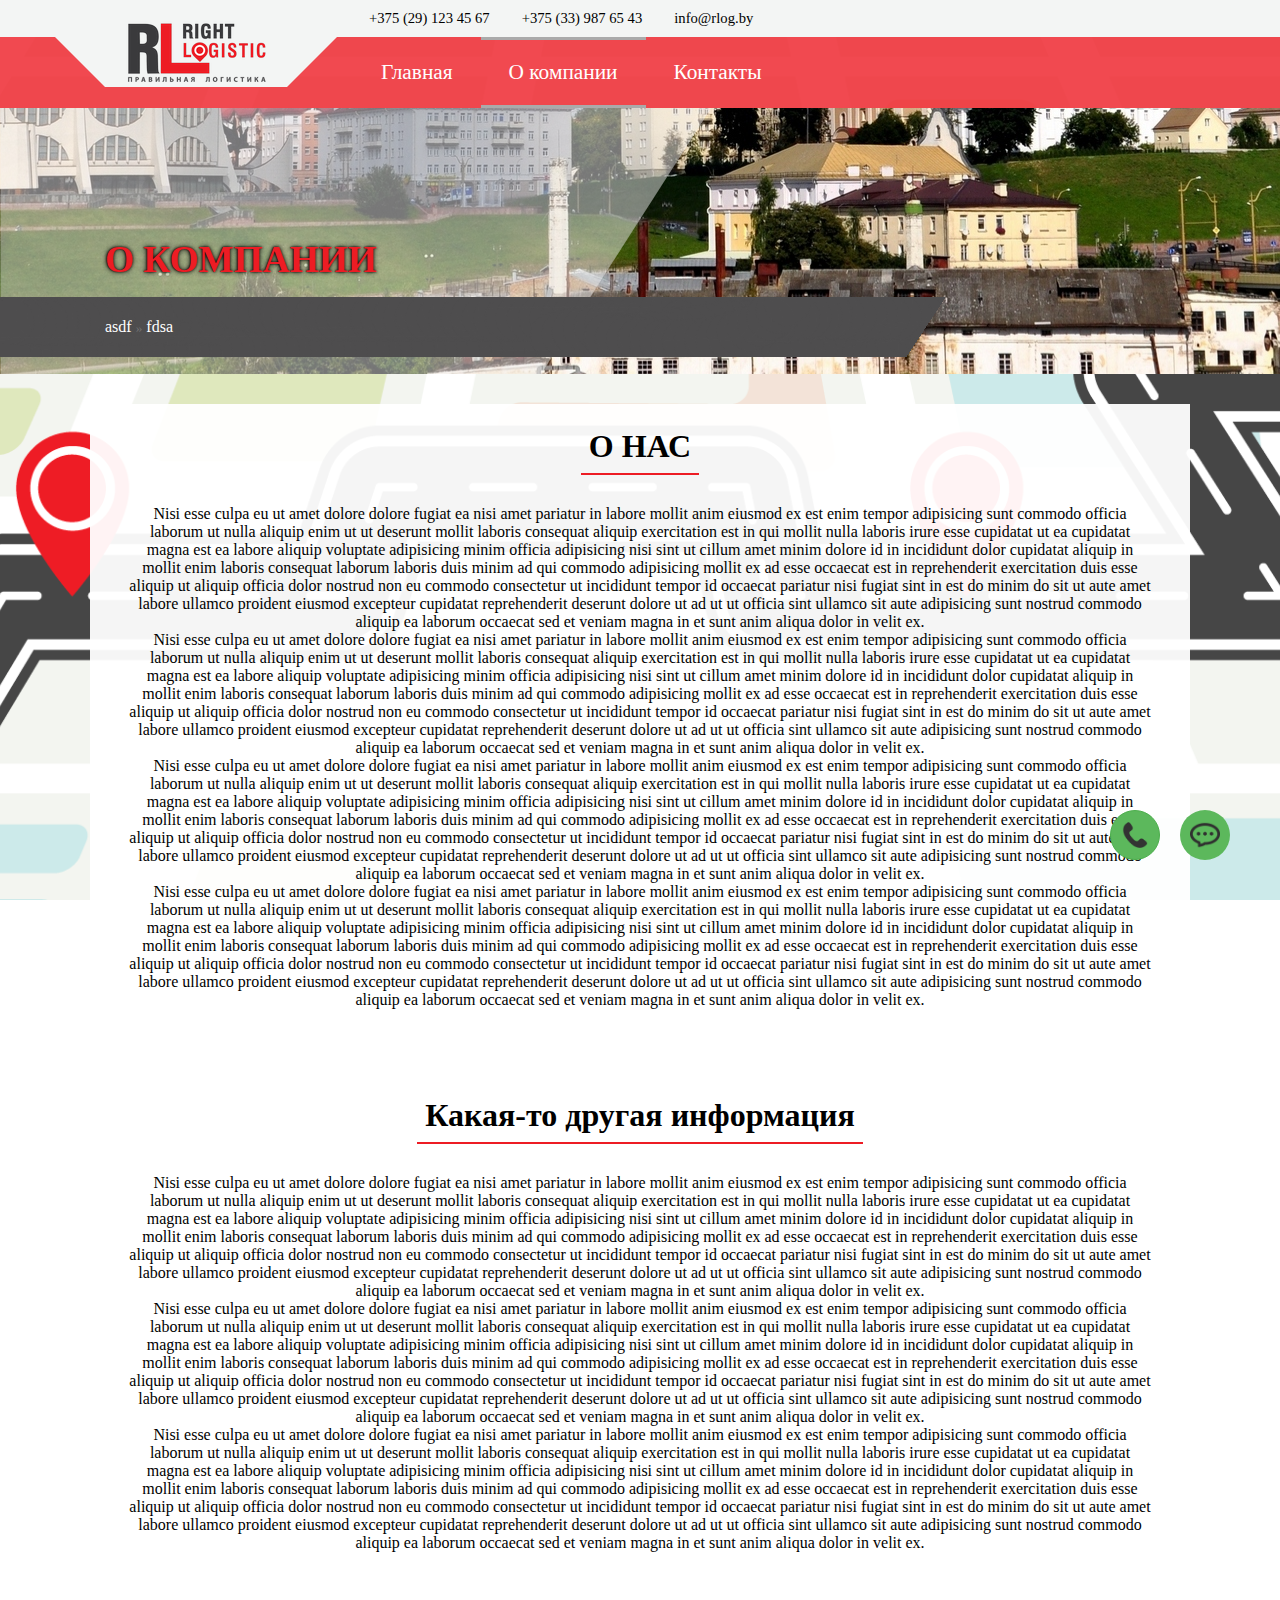
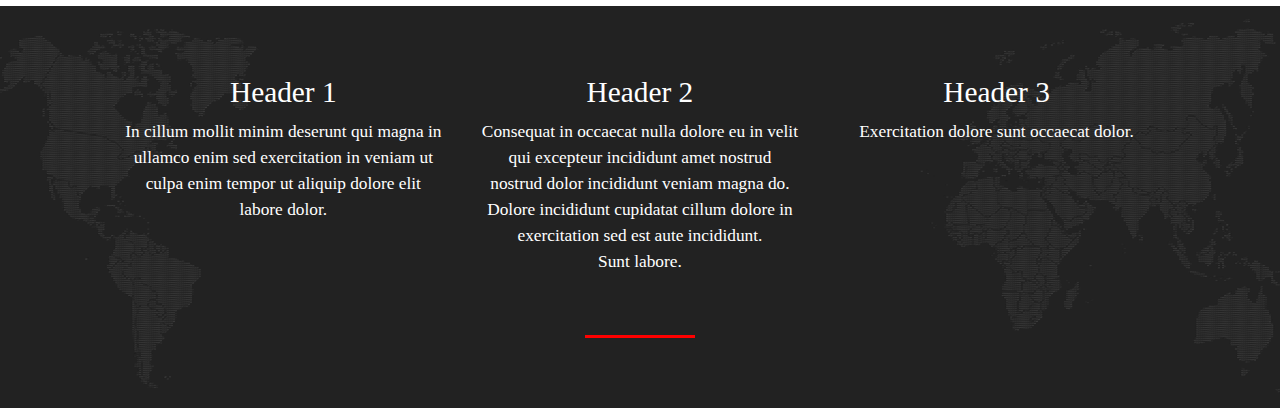
==== commit 5986d80b: "Advanced buttons" ====
--- a/index.html
+++ b/index.html
@@ -6,7 +6,6 @@
     <link rel="stylesheet" type="text/css" href="header.css">
     <link rel="stylesheet" type="text/css" href="content.css">
     <link rel="stylesheet" type="text/css" href="footer.css">
-    <script src="main.js"></script>
 </head>
 <body>
 
@@ -31,9 +30,9 @@
                     </a>
                     <!-- Nav-bar itself -->
                     <div class="nav-bar-items-wrapper">
-                        <a class="nav-bar-item" href="glavnaya">Главная</a>
-                        <a class="nav-bar-item" href="index.html">О компании</a>
-                        <a class="nav-bar-item" href="kontakty">Контакты</a>
+                        <a class="nav-bar-item" href="main.html">Главная</a>
+                        <a class="nav-bar-item active" href="index.html">О компании</a>
+                        <a class="nav-bar-item" href="contacts.html">Контакты</a>
                     </div>
                 </div>
             </div>
@@ -43,11 +42,47 @@
                 <div class="container">О КОМПАНИИ</div>
                 <div class="sub-nav-bar-wrapper">
                     <div class="sub-nav-bar">
-                        <div class="container">asdf</div>
+                        <div class="container">
+                            asdf <span class="sub-nav-bar-separate-symbol">»</span> fdsa
+                        </div>
                     </div>
                 </div>
             </div>
         </div>
+
+
+        <!-- Modal windows -->
+
+        <!-- Phone-call -->
+        <div id="phoneCall" class="modal phone-call-wrapper">
+            <div class="phone-call-header">Заказать<br>звонок</div>
+            <input id="phoneName" class="phone-input" type="text" value="" placeholder="Имя">
+            <input id="phoneNumber" class="phone-input" type="text" value="" placeholder="Телефон">
+            <input id="phoneTime" class="phone-input" type="text" value="" placeholder="Время звонка">
+            <button class="phone-input button"
+                    onclick="phoneCall(phoneName.value, phoneNumber.value, phoneTime.value)">OK</button>
+        </div>
+
+        <!-- Chat -->
+        <div id="chat" class="modal chat-wrapper">
+            <div class="chat-flex-wrapper">
+                <div>Настоящий чат! (Нет)</div>
+                <div id="chatMessages" class="chat-messages-wrapper phone-input">
+                    <div class="chat-message">Author1: asdfasdf</div>
+                    <div class="chat-message">Anonymous: fasdasfasfasfasaaaaaaaaaaaaaaaaaaaaaa asdasf asf</div>
+                </div>
+                <input id="myMessage" class="phone-input" type="text" value="" placeholder="Сообщение">
+                <button class="button phone-input" onclick="sendMessage(myMessage.value)">Отправить</button>
+            </div>
+        </div>
+
+
+        <!-- Advanced buttons -->
+        <div class="phone-button" onclick="openPhone()"></div>
+
+        <div class="chat-button" onclick="openChat()"></div>
+
+        <div class="gray-clickable-background" onclick="closeModals()"></div>
     </header>
 
 
@@ -151,5 +186,10 @@
         </div>
     </footer>
 
+
+
+    <!-- Scripts -->
+    <script src="main.js"></script>
+
 </body>
 </html>--- a/header.css
+++ b/header.css
@@ -67,18 +67,29 @@
 /* Nav-bar items */
 
 .nav-bar-items-wrapper {
-
+    font-size: 0;
 }
 
 .nav-bar-item {
     color: white;
     display: inline-block;
     font-size: 16pt;
-    padding: 20px 18px;
+    padding: 20px 28px;
     text-decoration: none;
 }
 .nav-bar-item:first-child {
     margin-left: 66px;
+}
+
+.nav-bar-item.active {
+    border-bottom: 3px solid #aaa;
+    border-top: 3px solid #aaa;
+}
+
+.nav-bar-item:hover {
+    border-bottom: 3px solid black;
+    border-top: 3px solid black;
+    color: black;
 }
 
 
@@ -118,3 +129,171 @@
     color: white;
     line-height: 24px;
 }
+
+.sub-nav-bar-separate-symbol {
+    color: #727272;
+    font-size: 10pt;
+    vertical-align: middle;
+}
+
+
+
+/* Advanced buttons */
+
+.phone-button {
+    background: url(assets/mini-phone.png) 50% 50% / 26px no-repeat;
+    background-color: #5cb85c;
+    bottom: 40px;
+    border: 1px solid #4cae4c;
+    border-radius: 50%;
+    cursor: pointer;
+    height: 50px;
+    position: fixed;
+    right: 120px;
+    width: 50px;
+}
+.phone-button:hover {
+    background-color: #449d44;
+}
+.phone-button:active {
+    background-color: #398439;
+}
+
+.chat-button {
+    background: url(assets/mini-chat.png) 50% 50% / 30px no-repeat;
+    background-color: #5cb85c;
+    bottom: 40px;
+    border-radius: 50%;
+    cursor: pointer;
+    height: 50px;
+    position: fixed;
+    right: 50px;
+    width: 50px;
+}
+.chat-button:hover {
+    background-color: #449d44;
+}
+.chat-button:active {
+    background-color: #398439;
+}
+
+.gray-clickable-background {
+    background-color: #000000;
+    display: none;
+    left: 0;
+    height: 100%;
+    opacity: 0;
+    position: fixed;
+    top: 0;
+    transition: opacity .4s;
+    width: 100%;
+    z-index: 9998;
+}
+
+.gray-clickable-background.show {
+    opacity: .45;
+}
+
+
+
+/* Modal windows */
+
+.modal {
+    display: none;
+    margin-top: -100px;
+    opacity: 0;
+    position: fixed;
+    transition: .3s;
+    z-index: 9999;
+}
+
+.modal.show {
+    margin-top: 0;
+    opacity: 1;
+}
+
+.phone-call-wrapper {
+    background-color: white;
+    border: 2px solid black;
+    border-radius: 20px;
+    left: 100px;
+    padding: 8px 20px;
+    text-align: center;
+    top: 100px;
+    z-index: 9999;
+}
+
+.phone-call-header {
+    color: #ed1c24;
+    font-family: sans-serif;
+    font-size: 24pt;
+    font-weight: bold;
+    line-height: 18pt;
+    margin-top: 6px;
+}
+
+.phone-input {
+    border: 1px solid black;
+    border-radius: 4px;
+    display: block;
+    margin-top: 14px;
+    padding: 8px;
+    width: 100%;
+}
+.phone-input:last-child {
+    margin-bottom: 14px;
+}
+
+.chat-wrapper {
+    background-color: #f3f5f4;
+    border: 2px solid black;
+    border-radius: 20px;
+    height: 100%;
+    max-width: 240px;
+    max-height: 320px;
+    right: 100px;
+    padding: 10px 18px;
+    text-align: center;
+    top: 100px;
+    width: 100%;
+}
+
+.chat-flex-wrapper {
+    display: flex;
+    flex-direction: column;
+    height: 100%;
+}
+
+.chat-messages-wrapper {
+    display: flex;
+    flex: 1 1 auto;
+    flex-direction: column-reverse;
+    min-height: 0px;
+    overflow-y: auto;
+    text-align: initial;
+}
+
+.chat-message {
+    word-wrap: break-word;
+    margin-top: 10px;
+}
+
+
+
+/* Common classes */
+
+.display {
+    display: block;
+}
+
+.button {
+    background-color: #5cb85c;
+    border: 1px solid #4cae4c;
+    color: white;
+}
+.button:hover {
+    background-color: #449d44;
+}
+.button:active {
+    background-color: #398439;
+}
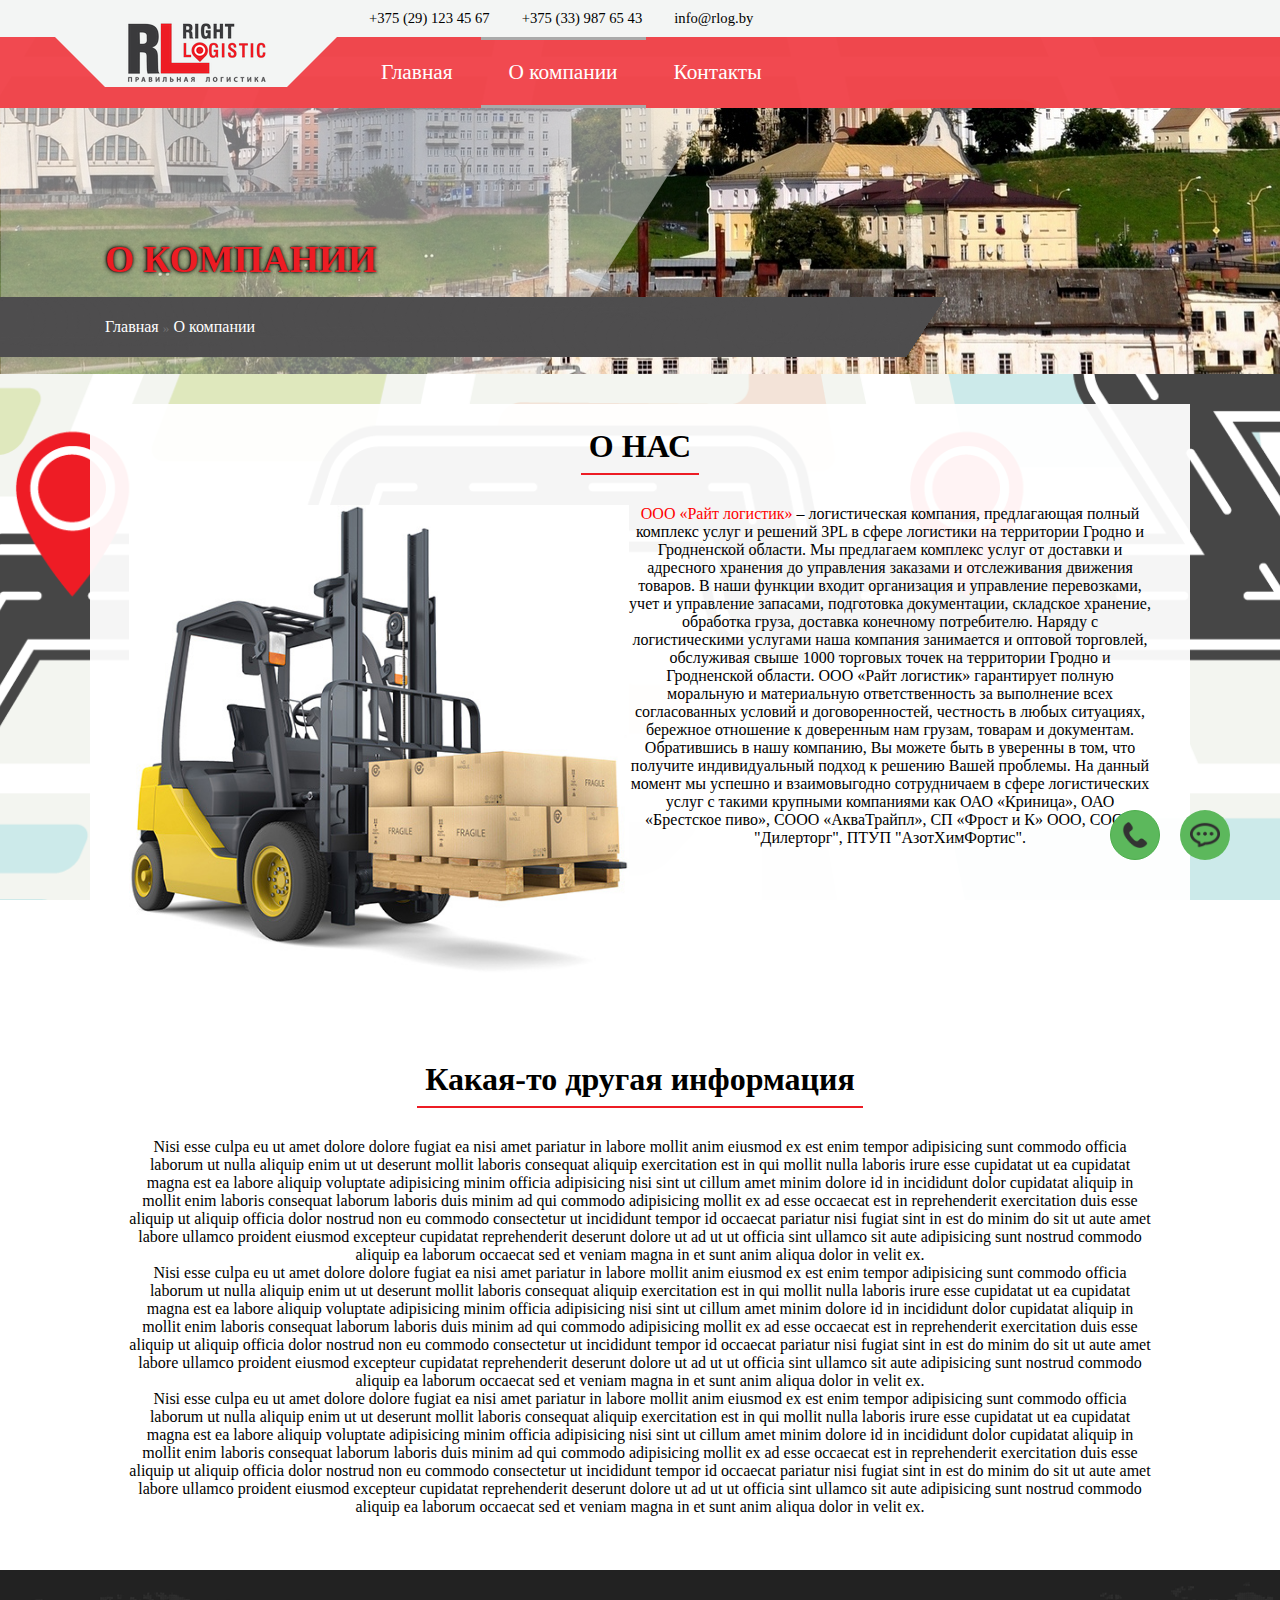
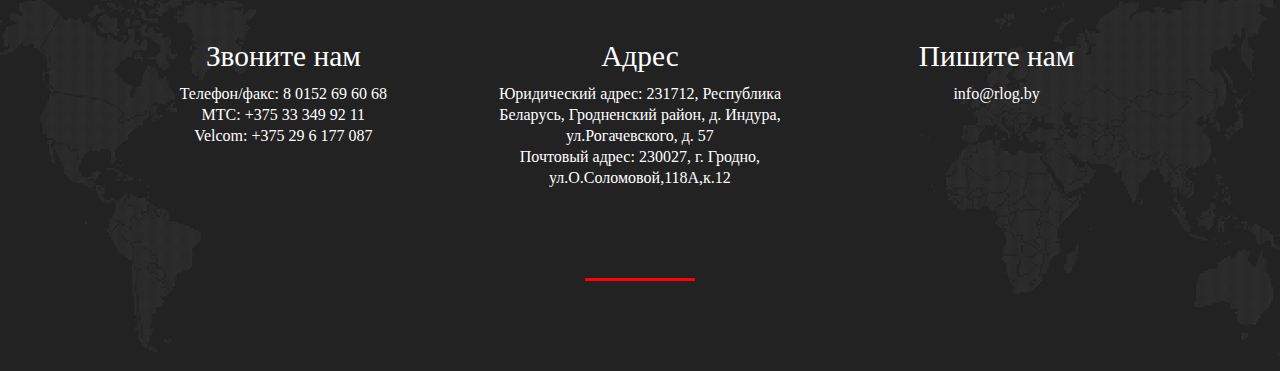
==== commit 1e0d9d54: "Contacts.html + content" ====
--- a/index.html
+++ b/index.html
@@ -43,7 +43,8 @@
                 <div class="sub-nav-bar-wrapper">
                     <div class="sub-nav-bar">
                         <div class="container">
-                            asdf <span class="sub-nav-bar-separate-symbol">»</span> fdsa
+                            <!-- Sub-nav-bar -->
+                            <a href="main.html">Главная</a> <span class="sub-nav-bar-separate-symbol">»</span> О компании
                         </div>
                     </div>
                 </div>
@@ -100,14 +101,19 @@
                             <div class="content-header">О НАС</div>
                         </div>
 
-                        <div class="content-filling">
-                            Nisi esse culpa eu ut amet dolore dolore fugiat ea nisi amet pariatur in labore mollit anim eiusmod ex est enim tempor adipisicing sunt commodo officia laborum ut nulla aliquip enim ut ut deserunt mollit laboris consequat aliquip exercitation est in qui mollit nulla laboris irure esse cupidatat ut ea cupidatat magna est ea labore aliquip voluptate adipisicing minim officia adipisicing nisi sint ut cillum amet minim dolore id in incididunt dolor cupidatat aliquip in mollit enim laboris consequat laborum laboris duis minim ad qui commodo adipisicing mollit ex ad esse occaecat est in reprehenderit exercitation duis esse aliquip ut aliquip officia dolor nostrud non eu commodo consectetur ut incididunt tempor id occaecat pariatur nisi fugiat sint in est do minim do sit ut aute amet labore ullamco proident eiusmod excepteur cupidatat reprehenderit deserunt dolore ut ad ut ut officia sint ullamco sit aute adipisicing sunt nostrud commodo aliquip ea laborum occaecat sed et veniam magna in et sunt anim aliqua dolor in velit ex.
-                            <br>
-                            Nisi esse culpa eu ut amet dolore dolore fugiat ea nisi amet pariatur in labore mollit anim eiusmod ex est enim tempor adipisicing sunt commodo officia laborum ut nulla aliquip enim ut ut deserunt mollit laboris consequat aliquip exercitation est in qui mollit nulla laboris irure esse cupidatat ut ea cupidatat magna est ea labore aliquip voluptate adipisicing minim officia adipisicing nisi sint ut cillum amet minim dolore id in incididunt dolor cupidatat aliquip in mollit enim laboris consequat laborum laboris duis minim ad qui commodo adipisicing mollit ex ad esse occaecat est in reprehenderit exercitation duis esse aliquip ut aliquip officia dolor nostrud non eu commodo consectetur ut incididunt tempor id occaecat pariatur nisi fugiat sint in est do minim do sit ut aute amet labore ullamco proident eiusmod excepteur cupidatat reprehenderit deserunt dolore ut ad ut ut officia sint ullamco sit aute adipisicing sunt nostrud commodo aliquip ea laborum occaecat sed et veniam magna in et sunt anim aliqua dolor in velit ex.
-                            <br>
-                            Nisi esse culpa eu ut amet dolore dolore fugiat ea nisi amet pariatur in labore mollit anim eiusmod ex est enim tempor adipisicing sunt commodo officia laborum ut nulla aliquip enim ut ut deserunt mollit laboris consequat aliquip exercitation est in qui mollit nulla laboris irure esse cupidatat ut ea cupidatat magna est ea labore aliquip voluptate adipisicing minim officia adipisicing nisi sint ut cillum amet minim dolore id in incididunt dolor cupidatat aliquip in mollit enim laboris consequat laborum laboris duis minim ad qui commodo adipisicing mollit ex ad esse occaecat est in reprehenderit exercitation duis esse aliquip ut aliquip officia dolor nostrud non eu commodo consectetur ut incididunt tempor id occaecat pariatur nisi fugiat sint in est do minim do sit ut aute amet labore ullamco proident eiusmod excepteur cupidatat reprehenderit deserunt dolore ut ad ut ut officia sint ullamco sit aute adipisicing sunt nostrud commodo aliquip ea laborum occaecat sed et veniam magna in et sunt anim aliqua dolor in velit ex.
-                            <br>
-                            Nisi esse culpa eu ut amet dolore dolore fugiat ea nisi amet pariatur in labore mollit anim eiusmod ex est enim tempor adipisicing sunt commodo officia laborum ut nulla aliquip enim ut ut deserunt mollit laboris consequat aliquip exercitation est in qui mollit nulla laboris irure esse cupidatat ut ea cupidatat magna est ea labore aliquip voluptate adipisicing minim officia adipisicing nisi sint ut cillum amet minim dolore id in incididunt dolor cupidatat aliquip in mollit enim laboris consequat laborum laboris duis minim ad qui commodo adipisicing mollit ex ad esse occaecat est in reprehenderit exercitation duis esse aliquip ut aliquip officia dolor nostrud non eu commodo consectetur ut incididunt tempor id occaecat pariatur nisi fugiat sint in est do minim do sit ut aute amet labore ullamco proident eiusmod excepteur cupidatat reprehenderit deserunt dolore ut ad ut ut officia sint ullamco sit aute adipisicing sunt nostrud commodo aliquip ea laborum occaecat sed et veniam magna in et sunt anim aliqua dolor in velit ex.
+                        <div class="content-body">
+                            <img class="content-img" src="assets/content/1.jpg">
+                            <span style="color: red;">ООО «Райт логистик»</span> – логистическая компания, предлагающая полный комплекс услуг и решений 3PL в сфере логистики на территории Гродно и Гродненской области.
+
+                            Мы предлагаем комплекс услуг от доставки и адресного хранения до управления заказами и отслеживания движения товаров. В наши функции входит организация и управление перевозками, учет и управление запасами, подготовка документации, складское хранение, обработка груза, доставка конечному потребителю.
+
+                            Наряду с логистическими услугами наша компания занимается и оптовой торговлей, обслуживая свыше 1000 торговых точек на территории Гродно и Гродненской области.
+
+                            ООО «Райт логистик» гарантирует полную моральную и материальную ответственность за выполнение всех согласованных условий и договоренностей, честность в любых ситуациях, бережное отношение к доверенным нам грузам, товарам и документам.
+
+                            Обратившись в нашу компанию, Вы можете быть в уверенны в том, что получите индивидуальный подход к решению Вашей проблемы.
+
+                            На данный момент мы успешно и взаимовыгодно сотрудничаем в сфере логистических услуг с такими крупными компаниями как ОАО «Криница», ОАО «Брестское пиво», СООО «АкваТрайпл», СП «Фрост и К» ООО, СООО "Дилерторг", ПТУП "АзотХимФортис".
                         </div>
 
                     </div>
@@ -147,34 +153,39 @@
 
                 <div class="footer-items-wrapper">
 
+                    <!-- Footer columns -->
+
                     <div class="footer-item">
                         <div class="footer-item-header">
-                            Header 1
+                            Звоните нам
                         </div>
                         <div class="footer-item-body">
-                            In cillum mollit minim deserunt qui magna in ullamco enim sed exercitation in veniam ut culpa enim tempor ut aliquip dolore elit labore dolor.
+                            Телефон/факс: 8 0152 69 60 68
+                            <br>
+                            МТС: +375 33 349 92 11  
+                            <br>
+                            Velcom: +375 29 6 177 087
                         </div>
                     </div>
 
                     <div class="footer-item">
                         <div class="footer-item-header">
-                            Header 2
+                            Адрес
                         </div>
                         <div class="footer-item-body">
-                            Consequat in occaecat nulla dolore eu in velit qui excepteur incididunt amet nostrud nostrud dolor incididunt veniam magna do.
-                            <br>
-                            Dolore incididunt cupidatat cillum dolore in exercitation sed est aute incididunt.
-                            <br>
-                            Sunt labore.
+                            Юридический адрес: 231712, Республика Беларусь, 
+                            Гродненский район, д. Индура, ул.Рогачевского, д. 57
+                            <br> 
+                            Почтовый адрес: 230027, г. Гродно, ул.О.Соломовой,118А,к.12
                         </div>
                     </div>
 
                     <div class="footer-item">
                         <div class="footer-item-header">
-                            Header 3
+                            Пишите нам
                         </div>
                         <div class="footer-item-body">
-                            Exercitation dolore sunt occaecat dolor.
+                            info@rlog.by
                         </div>
                     </div>
 
--- a/main.css
+++ b/main.css
@@ -6,6 +6,11 @@
     background: url(assets/logist-fon2.png) 50% 0 / cover no-repeat fixed;
     margin: 0;
     padding: 0;
+}
+
+a {
+    color: inherit;
+    text-decoration: none;
 }
 
 
--- a/header.css
+++ b/header.css
@@ -75,7 +75,6 @@
     display: inline-block;
     font-size: 16pt;
     padding: 20px 28px;
-    text-decoration: none;
 }
 .nav-bar-item:first-child {
     margin-left: 66px;
--- a/content.css
+++ b/content.css
@@ -34,3 +34,18 @@
 .content-body {
 
 }
+.content-body:after {
+    clear: both;
+    content: "";
+    display: block;
+}
+
+.content-img {
+    float: left;
+    max-width: 500px;
+    width: 100%;
+}
+
+.content-img.right {
+    float: right;
+}
--- a/footer.css
+++ b/footer.css
@@ -33,13 +33,13 @@
 }
 
 .footer-item-body {
-    font-size: 13pt;
-    line-height: 26px;
+    font-size: 12pt;
+    line-height: 21px;
 }
 
 .footer-bottom-line {
     background-color: red;
     height: 3px;
-    margin: 60px auto 10px auto;
+    margin: 90px auto 30px auto;
     width: 110px;
 }
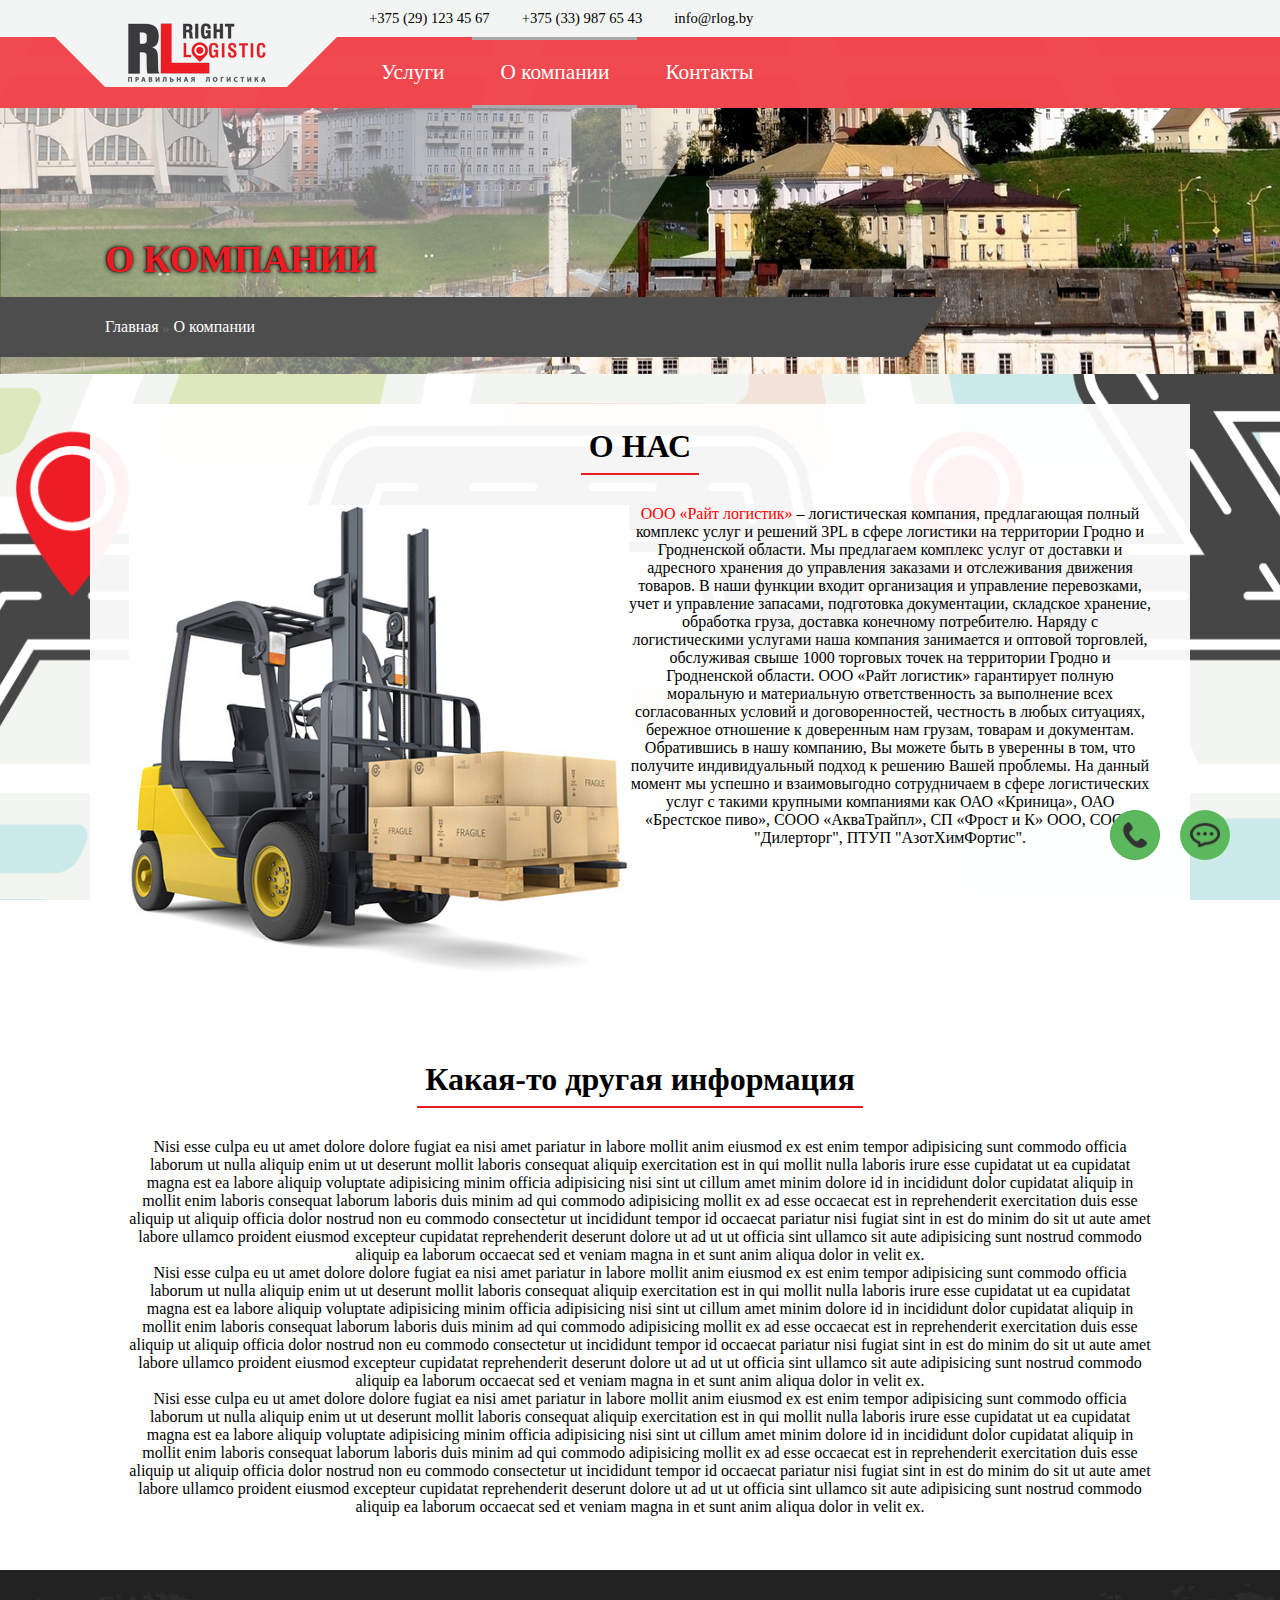
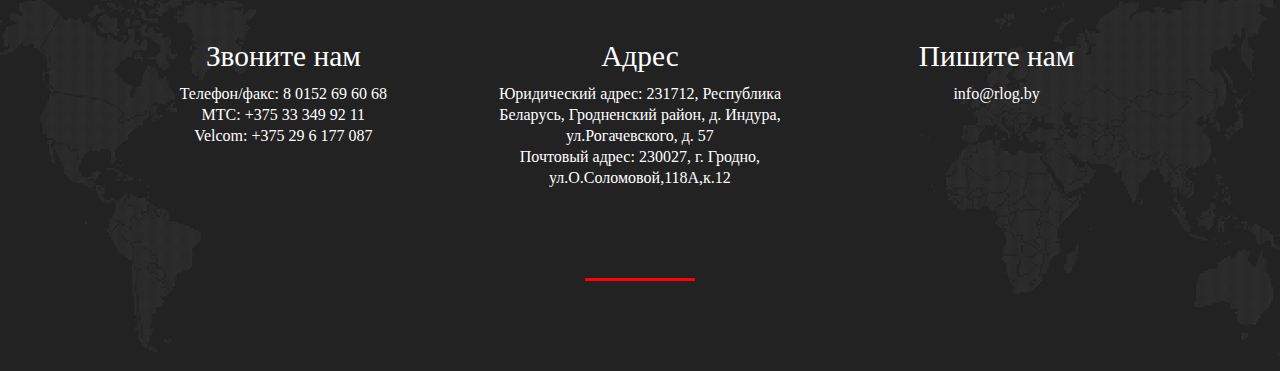
==== commit a6812b88: "services.html" ====
--- a/index.html
+++ b/index.html
@@ -1,6 +1,7 @@
 <!DOCTYPE html>
 <html>
 <head>
+    <meta charset="utf-8">
     <title>rlog.by</title>
     <link rel="stylesheet" type="text/css" href="main.css">
     <link rel="stylesheet" type="text/css" href="header.css">
@@ -30,7 +31,7 @@
                     </a>
                     <!-- Nav-bar itself -->
                     <div class="nav-bar-items-wrapper">
-                        <a class="nav-bar-item" href="main.html">Главная</a>
+                        <a class="nav-bar-item" href="services.html">Услуги</a>
                         <a class="nav-bar-item active" href="index.html">О компании</a>
                         <a class="nav-bar-item" href="contacts.html">Контакты</a>
                     </div>
--- a/header.css
+++ b/header.css
@@ -86,8 +86,6 @@
 }
 
 .nav-bar-item:hover {
-    border-bottom: 3px solid black;
-    border-top: 3px solid black;
     color: black;
 }
 
--- a/content.css
+++ b/content.css
@@ -15,6 +15,11 @@
 .content {
     padding: 24px;
     text-align: center;
+}
+.content:after {
+    clear: both;
+    content: "";
+    display: block;
 }
 
 .content-header-wrapper {
@@ -34,10 +39,19 @@
 .content-body {
 
 }
-.content-body:after {
-    clear: both;
-    content: "";
-    display: block;
+
+.content-body > ul {
+    columns: 2;
+    line-height: 12pt;
+    list-style-type: none;
+    padding-left: 0;
+}
+.content-body > ul > li {
+    margin-bottom: 10px;
+}
+.content-body > ul > li:before {
+    color: red;
+    content: "~ ";
 }
 
 .content-img {
@@ -48,4 +62,73 @@
 
 .content-img.right {
     float: right;
+    margin-left: 30px;
 }
+
+/* Contacts page */
+
+.content-contacts-elem-wrapper {
+    margin-bottom: 20px;
+    padding: 20px 40px;
+    text-align: initial;
+}
+.content-contacts-elem-wrapper:last-child {
+    margin-bottom: 0;
+}
+
+.content-contacts-elem-header {
+    font-size: 15pt;
+    font-weight: bold;
+    margin-bottom: 14px;
+}
+
+.content-contacts-elem-body {
+    color: #727272;
+    font-size: 11pt;
+    font-weight: normal;
+    line-height: 16pt;
+}
+
+
+.content-message-form {
+    font-size: 0;
+}
+
+.content-message-inputs-wrapper {
+
+}
+
+.content-message-input {
+    display: inline-block;
+    margin-bottom: 12px;
+    margin-right: 10px;
+    padding: 10px 12px;
+    width: calc(33.333% - 10px);
+}
+.content-message-input:nth-child(2) {
+    width: 33.337%;
+}
+.content-message-input:last-child {
+    margin-right: 0;
+}
+
+.content-message-textarea {
+    height: 200px;
+    padding: 10px 12px;
+    resize: vertical;
+    width: 100%;
+}
+
+.content-message-button {
+    background-color: #ed1c24;
+    border: 2px solid #ed1c24;
+    color: white;
+    font-size: 14pt;
+    margin-top: 12px;
+    padding: 8px 14px;
+    transition: .35s;
+}
+.content-message-button:hover {
+    background-color: white;
+    color: #ed1c24;
+}
